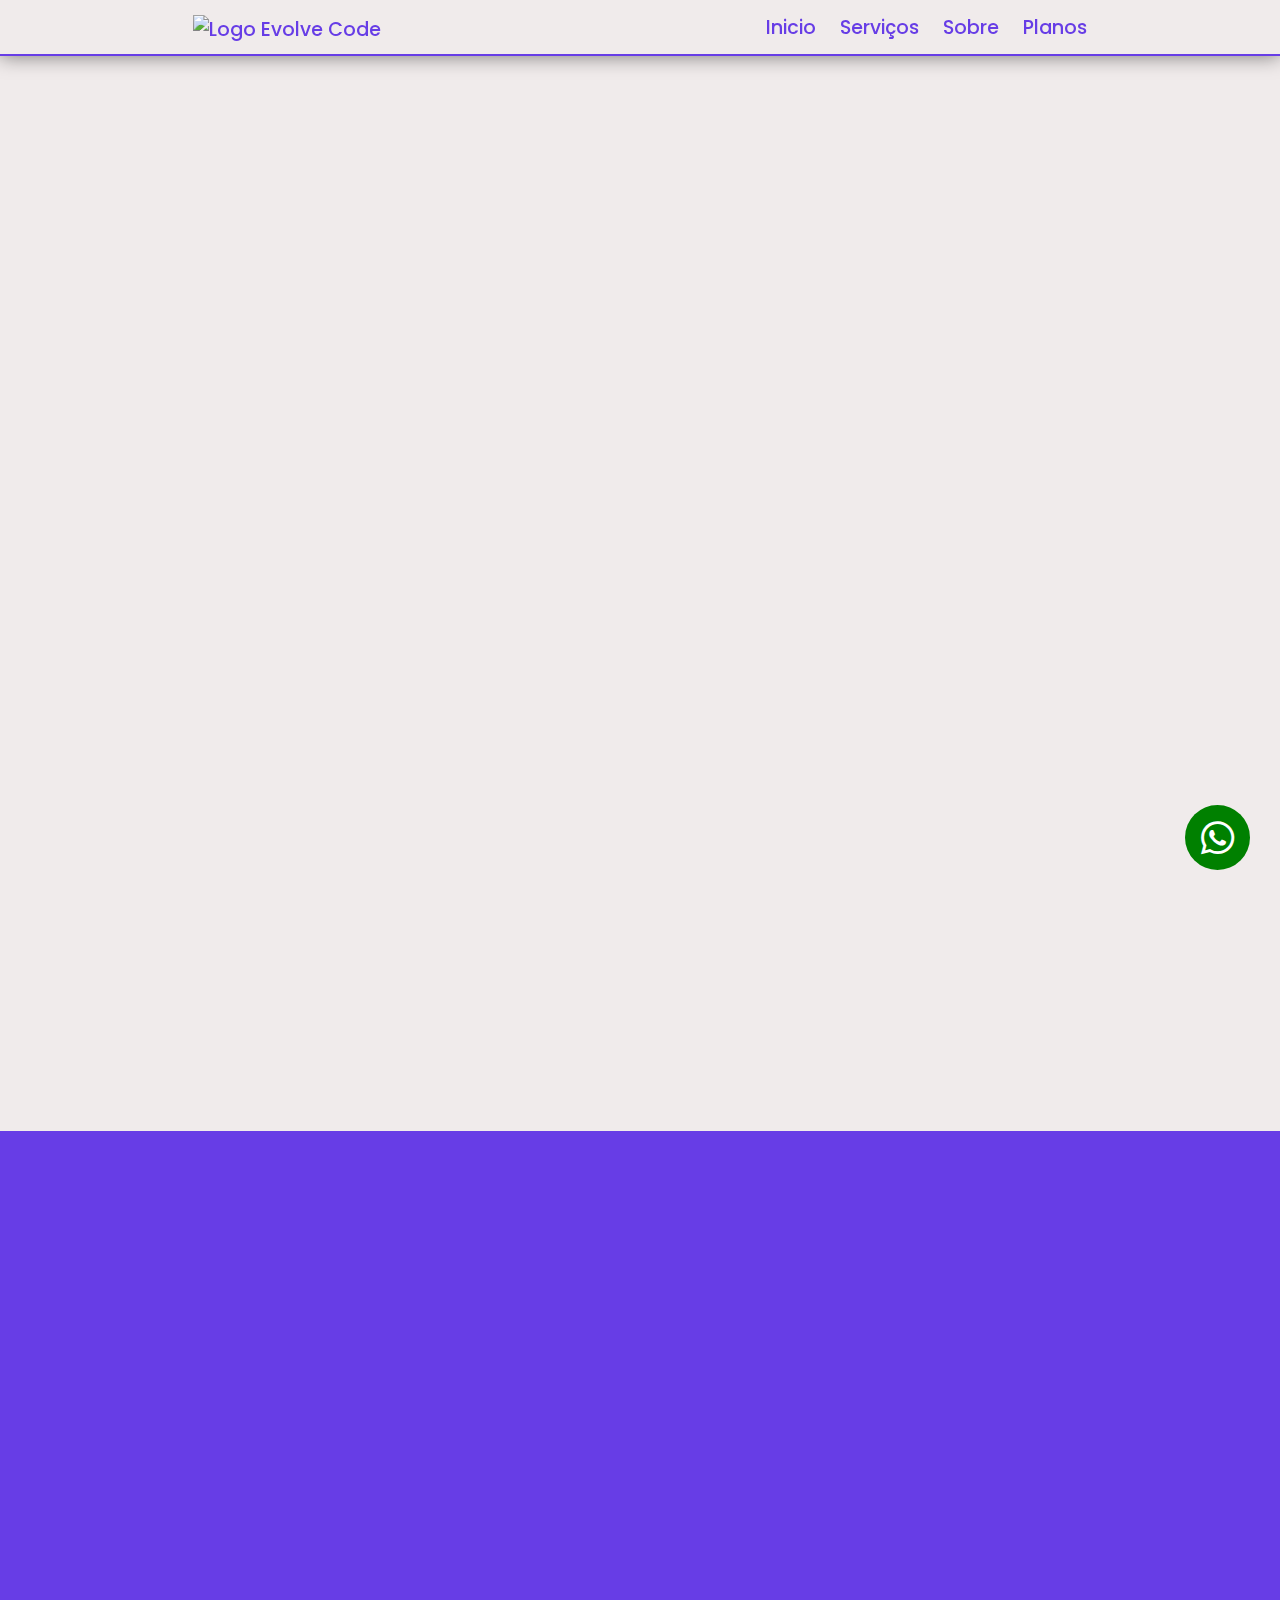
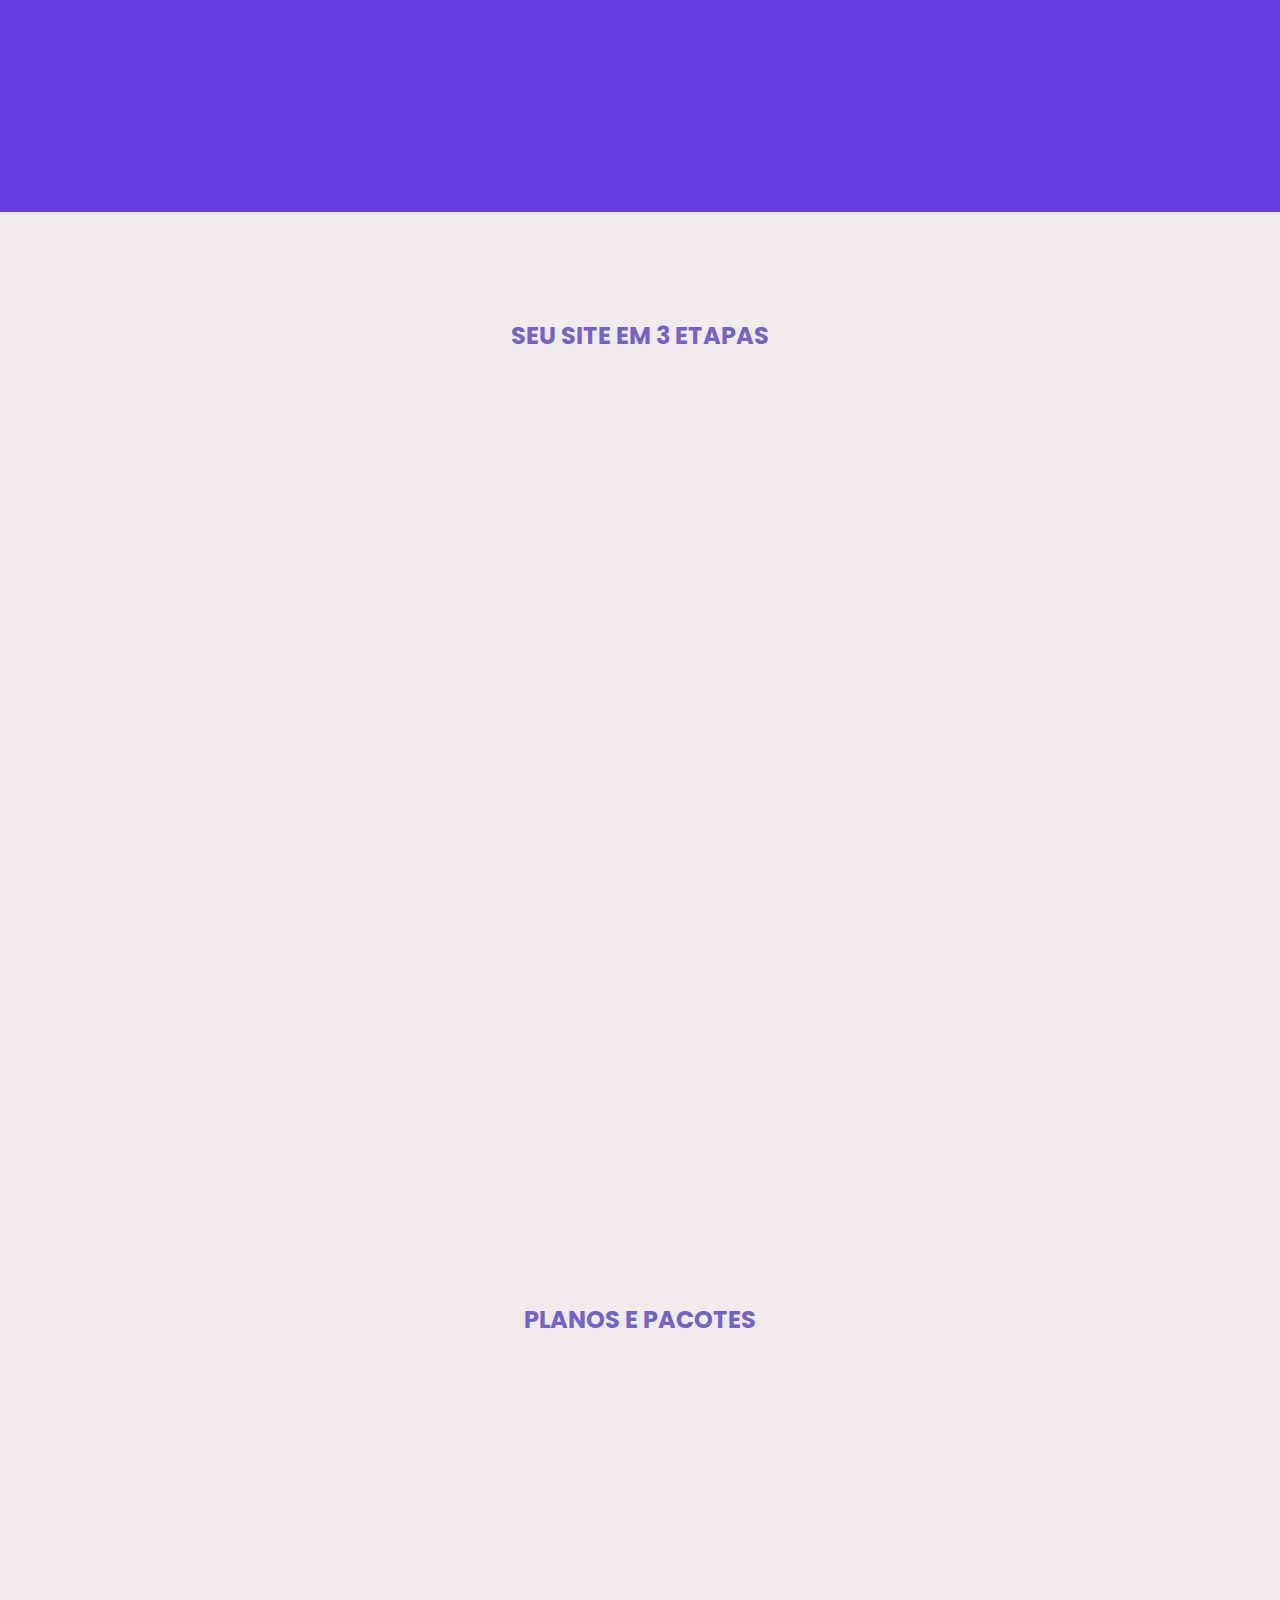
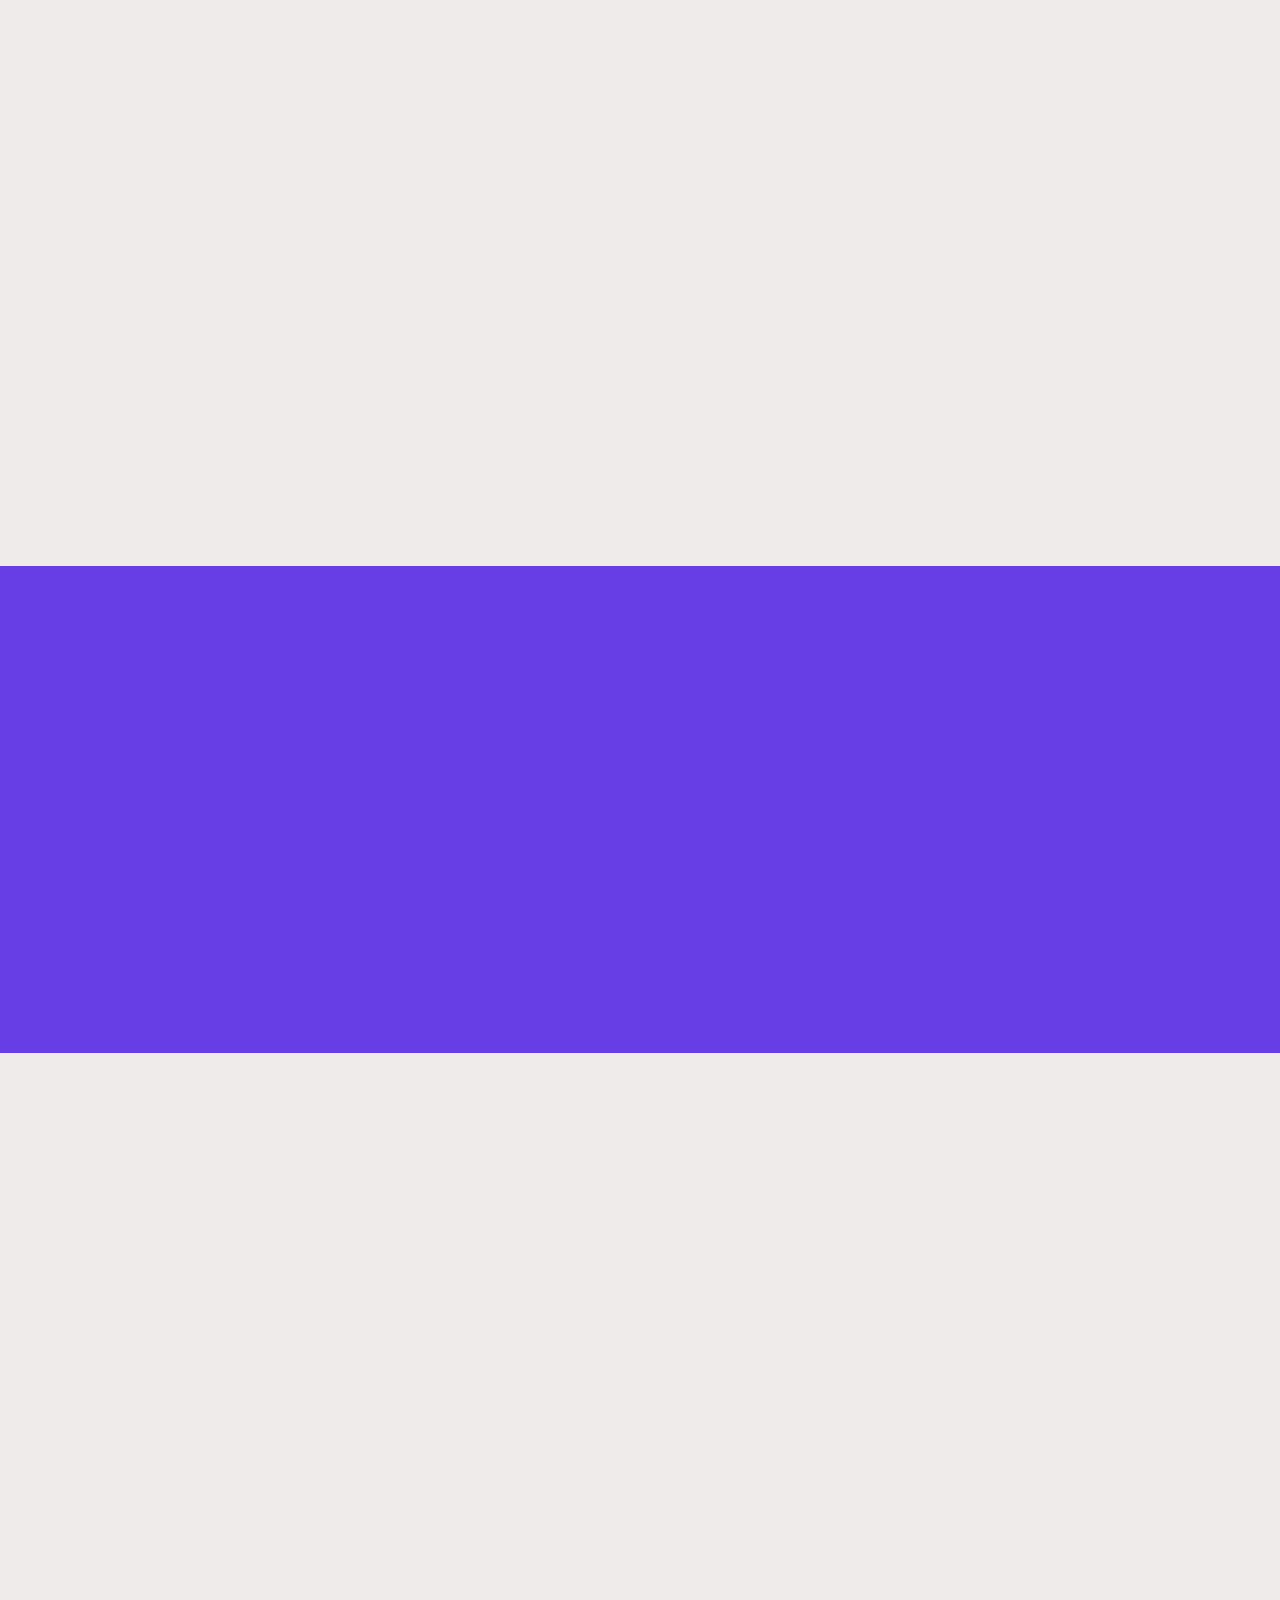
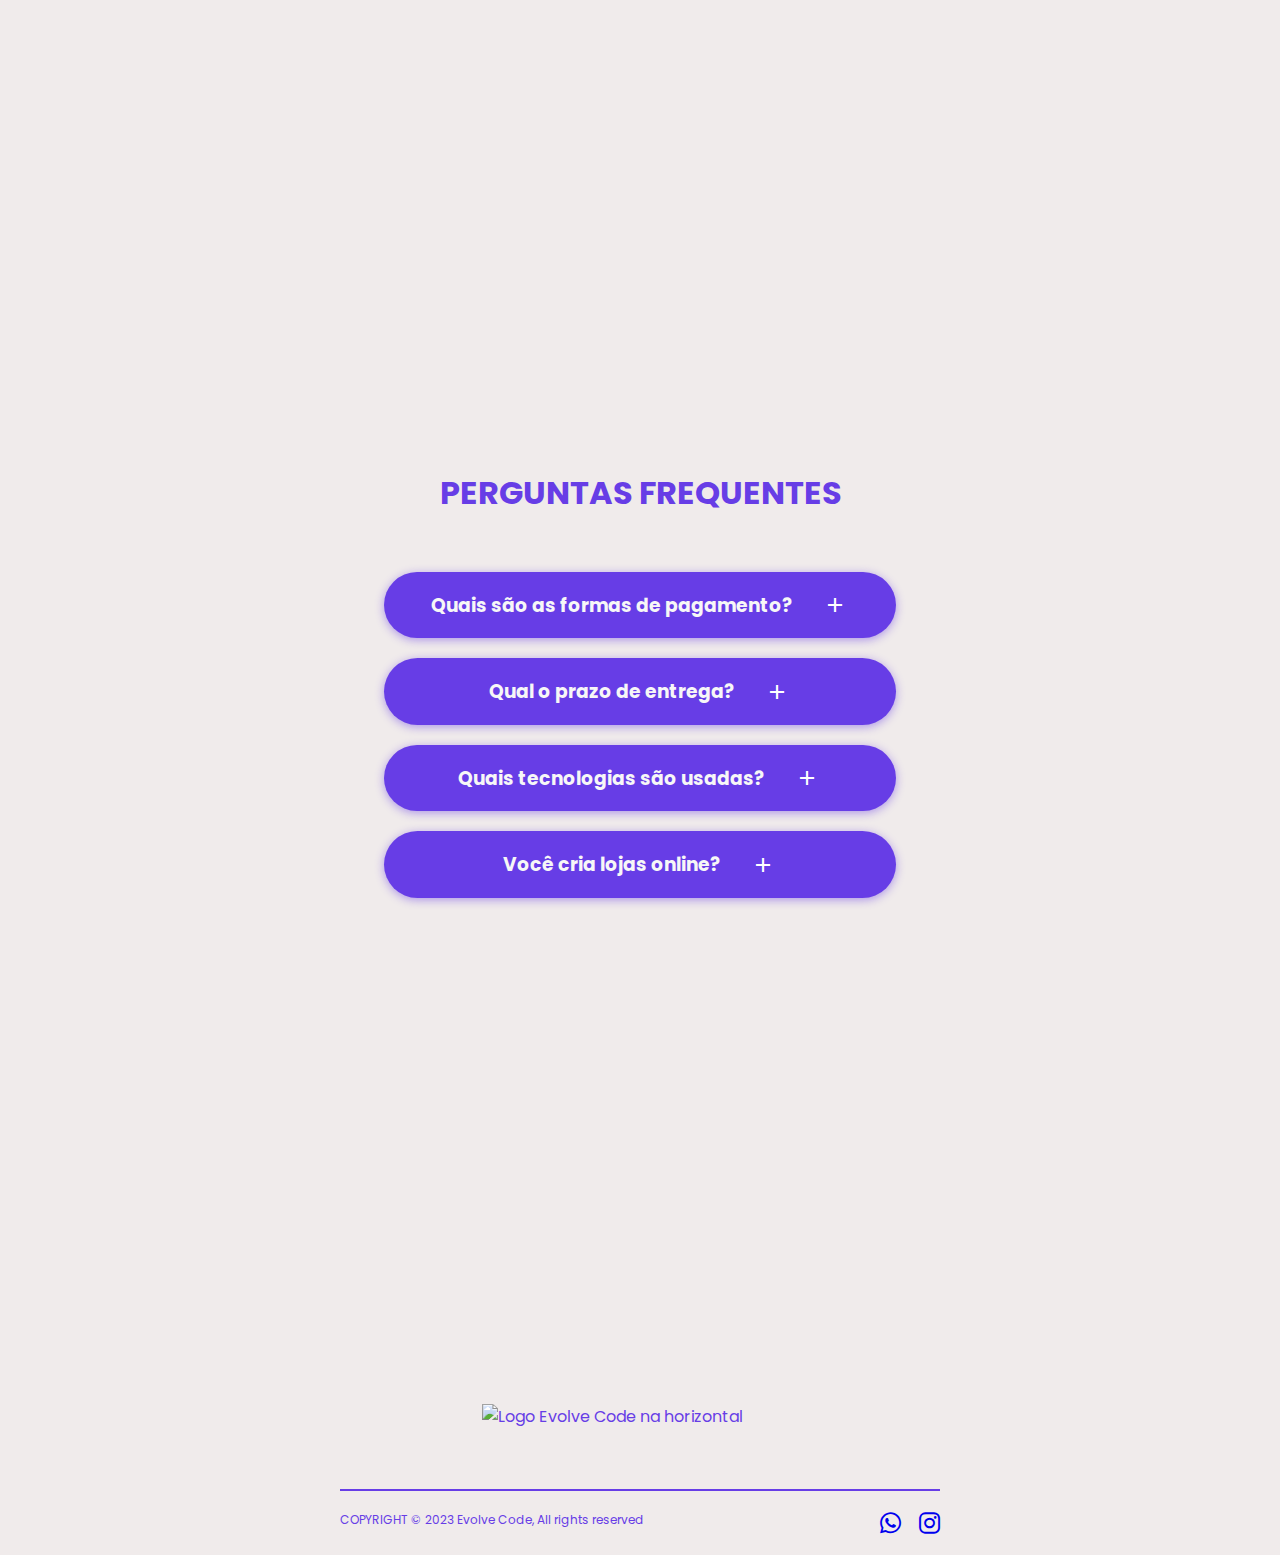
==== index.html @ 790c52fd "." ====
<!DOCTYPE html>
<html lang="pt-br">
  <head>
    <meta charset="UTF-8" />
    <meta http-equiv="X-UA-Compatible" content="IE=edge" />
    <meta name="viewport" content="width=device-width, initial-scale=1.0" />
    <title>Evolve Code - Desenvolvimento de sites</title>
    <link rel="stylesheet" href="styles.css" />
    <link rel="stylesheet" href="https://fonts.googleapis.com/css2?family=Material+Symbols+Outlined:opsz,wght,FILL,GRAD@20..48,100..700,0..1,-50..200" />
    <link rel="icon" type="image/png" sizes="32x32" href="/favicon-32x32.png">
    <link rel="icon" type="image/png" sizes="16x16" href="/favicon-16x16.png">
    
    <link
      rel="stylesheet"
      href="https://cdnjs.cloudflare.com/ajax/libs/font-awesome/6.4.0/css/all.min.css"
      crossorigin="anonymous"
      referrerpolicy="no-referrer"
    />
    <link
      href="https://fonts.googleapis.com/css2?family=Poppins:wght@400;500;600&display=swap"
      rel="stylesheet"
    />
    
        <!-- Google tag (gtag.js) -->
    <script async src="https://www.googletagmanager.com/gtag/js?id=G-HTNGMNH5XL">
    </script>
    <script>
      window.dataLayer = window.dataLayer || [];
      function gtag(){dataLayer.push(arguments);}
      gtag('js', new Date());

      gtag('config', 'G-HTNGMNH5XL');
    </script>
  </head>
  <body>

   <header>
        <nav>
            <a href=""><img src="imagens/logohorizontal.png" alt="Logo Evolve Code"></a>
            <div>
              <a href="#container-slogan">Inicio</a>
              <a href="#services">Serviços</a>
              <a href="#steps">Sobre</a>
              <a href="#prices">Planos </a>
            </div>
        </nav>
   </header>

   <main>

        <section id="container-slogan">
          
          <div class="div-slogan" id="div-slogan1" data-anime="left">

            <h1 data-anime="left" id="h1-slogan"><strong>AUMENTE SUA PRESENÇA ONLINE</strong> 
            <br> E CONQUISTE MAIS <strong>CLIENTES</strong> COM UMA <strong>LANDING PAGE</strong> IMPACTANTE E       <strong>RESPONSIVA</strong>, PRONTA PARA IMPRESSIONAR E <strong>CONVERTER</strong>.</h1>
            
            <a href="https://api.whatsapp.com/send?phone=5511940558622&text=Ol%C3%A1,%20preciso%20de%20uma%20landing%20page!" target="_blank" id="button-convert">Quero uma Landing Page!</a>
          </div>

          <div data-anime="right" class="div-slogan">
            <img id="img-slogan" src="imagens/world.png" alt="Ilustração de um globo conectado">
            <a class="cert" href="https://storyset.com/online">Online illustrations by Storyset</a>
          </div>

        </section>

        <p id="point-services"></p>
        <section id="services">
          <div class="wave">
          </div>
          <h1 class="titles" data-anime="left">NOSSOS SERVIÇOS</h1>
          
          <div id="container-services">

            <div class="div-services" data-anime="left">
               
                <div>
                  <img src="imagens/icon-landing-blue.png" alt="Icone de Landing page">
                </div>
                <div>
                  <h3>Landing Page</h3>
                </div>
                  <p>
                    Uma landing page  é um site projetado para direcionar  os visitantes para uma ação específica, como uma compra ou preenchimento de formulário, com o objetivo de aumentar as taxas de conversão .
                  </p>

                <div>

                </div>
            </div>
          
            <div class="div-services" data-anime="bottom">
                
                <div>
                  <img src="imagens/icon-hot-blue.png" alt="Icone de Landing page">
                </div>
                
                <div>
                  <H3>Hot Pages</H3>
                </div>
                  <p>Um hot page é um site temporário  criado para lidar com uma situação específica , fornecendo informações atualizadas e relevantes sobre um evento, produto ou campanha em particular .</p>

                <div>

                </div>

            </div>
           
            <div class="div-services" data-anime="right">
              
                <div>
                  <img src="imagens/icon-inst-blue.png" alt="Icone de Landing page">
                </div>
                
                <div>
                  <H3>Sites institucionais</H3>
                </div>
           
                <div>
                  <p>
                    Um site institucional é um tipo de site que apresenta informações sobre uma empresa, organização ou instituição, incluindo sua história, missão, serviços/produtos oferecidos e informações de contato.
                  </p>
                </div>

            </div>

          </div>
        </section>

        <section id="steps">

            <h1 class="titles" data-anime="left"></h1>

            <div id="container-steps">
                
                <h1 class="titles" style="color: #7363C7;">SEU SITE EM 3 ETAPAS</h1>

                <div class="div-steps">
                    
                      <img class="img-steps"  data-anime="bottom" src="imagens/project.png" alt="ilustração de projeto">
                      <p data-anime="right" class="text-steps" >Para criar um site ideal para você, precisaremos conversar com você para combinarmos o que é necessário no projeto. Você nos enviará o material que considera relevante para o seu site, como, por exemplo: imagens, valores, endereços e outras informações.</p>
                    
                </div>

                <div class="div-steps steps-reverse">
                    <p data-anime="left" class="text-steps">Após recebermos todas as informações, iniciaremos a elaboração do projeto e os primeiros passos. Ao longo do projeto, enviaremos atualizações para que você possa acompanhar e dar a sua opinião sobre o conteúdo do site.
                    </p>
                    <img class="img-steps" data-anime="bottom"  src="imagens/work.png" alt="ilustração de trabalho">
                </div>
                
                <div class="div-steps">
                  <img class="img-steps" data-anime="bottom" src="imagens/finishi.png" alt="ilustração de trabalho finalizado">
                  <p data-anime="right" class="text-steps" >O projeto está finalizado e agora, basta hospedar o seu site. Você tem total liberdade para escolher como será. Nós oferecemos planos de hospedagem e, se preferir, auxiliamos você a contratar uma hospedagem externa. Seja qual for a sua escolha, forneceremos suporte a atualizações grátis em todo o seu site por 1 mês.</p>
                </div>

            </div>
        </section>

        <section id="prices">

            <h1 id="title-prices" class="titles" style="color: #7363C7;">PLANOS E PACOTES</h1>

            <div id="container-prices">

                <div class="div-prices" data-anime="bottom">
                  <img src="imagens/icon-landing-blue.png" alt="icone de landing page">
                  <h3>LANDING PAGE</h3>
                  
                  <div class="prices-p">
                    <p style="text-align: center; margin-bottom: 20px;" >Incluso:</p>
                    <p class="p-text"><span class="material-symbols-outlined">done</span>Assessoria para registro de domínio</p>
                    <p class="p-text"><span class="material-symbols-outlined">done</span>Assessoria para contratação de hospedagem</p>
                    <p class="p-text"><span class="material-symbols-outlined">done</span>Responsivo (desktop, tablet e smarphone)</p>
                    <p class="p-text"><span class="material-symbols-outlined">done</span>Writing (Textos para converter clientes)</p>
                    <p class="p-text"><span class="material-symbols-outlined">done</span>Indexação no Google</p>
                    <p class="p-text"><span class="material-symbols-outlined">done</span>Design Exclusivo</p>
                    <p class="p-text"><span class="material-symbols-outlined">done</span>Mobile First</p>
                    <p class="p-text"><span class="material-symbols-outlined">done</span>Seo</p>
                    <p class="p-text"><span class="material-symbols-outlined">done</span>1 Página</p>  
                    
                  </div>
                  <a href="https://api.whatsapp.com/send?phone=5511940558622&text=Ol%C3%A1,%20preciso%20de%20uma%20Landing%20Page!"  target="_blank" class="button-prices">R$ 499,99</a>

                </div>

                <div class="div-prices" data-anime="bottom" >
                  <img src="imagens/icon-hot-blue.png" alt="icone de hot pagee">
                  <h3>HOT PAGE</h3>
                  
                  <div class="prices-p">
                    <p style="text-align: center; margin-bottom: 20px;">Incluso:</p>
                    <p class="p-text"><span class="material-symbols-outlined">done</span>Assessoria para registro de domínio</p>                                       
                    <p class="p-text"><span class="material-symbols-outlined">done</span>Indexação no Google</p>
                    <p class="p-text"><span class="material-symbols-outlined">done</span>Design Exclusivo</p>
                    <p class="p-text"><span class="material-symbols-outlined">done</span>Assessoria para contratação de hospedagem </p>
                    <p class="p-text"><span class="material-symbols-outlined">done</span>Mobile First</p>
                    <p class="p-text"><span class="material-symbols-outlined">done</span>Responsivo (desktop, tablet e smarphone)</p>
                    <p class="p-text"><span class="material-symbols-outlined">done</span>Seo</p>
                    <p class="p-text"><span class="material-symbols-outlined">done</span>Writing (Textos para converter clientes)</p>
                    <p class="p-text"><span class="material-symbols-outlined">done</span>1 Página</p>  
                  </div>
                  
                  <a href="https://api.whatsapp.com/send?phone=5511940558622&text=Ol%C3%A1,%20preciso%20de%20uma%20Hot%20Page!"  target="_blank" class="button-prices">R$ 399,99</a>

                </div>
                
                <div class="div-prices" data-anime="bottom">
                  <img src="imagens/icon-inst-blue.png" alt="icone de site institucional">
                  <h3>SITE INSTITUCIONAL</h3>
                  
                  <div class="prices-p">
                    <p style="text-align: center; margin-bottom: 20px;">Incluso:</p>
                    <p class="p-text"><span class="material-symbols-outlined">done</span>Assessoria para registro de domínio</p>
                    <p class="p-text"><span class="material-symbols-outlined">done</span>Assessoria para contratação de hospedagem</p>
                    <p class="p-text"><span class="material-symbols-outlined">done</span>Responsivo (desktop, tablet e smarphone)</p>
                    <p class="p-text"><span class="material-symbols-outlined">done</span>Writing (Textos para converter clientes)</p>
                    <p class="p-text"><span class="material-symbols-outlined">done</span>Indexação no Google</p>
                    <p class="p-text"><span class="material-symbols-outlined">done</span>Design Exclusivo</p>
                    <p class="p-text"><span class="material-symbols-outlined">done</span>Mobile First</p>
                    <p class="p-text"><span class="material-symbols-outlined">done</span>Seo</p>
                    <p class="p-text"><span class="material-symbols-outlined">done</span>5 Páginas</p>                                        
                  </div>
                  <a href="https://api.whatsapp.com/send?phone=5511940558622&text=Ol%C3%A1,%20preciso%20de%20um%20Site%20Institucional!"  target="_blank" class="button-prices">R$ 999,99</a>
                </div>
                
            </div>
        </section>
      
      <section id="seven">

        <h1 class="title-seven" data-anime="bottom">SEU SITE PRONTO EM <strong>APENAS 7 DIAS</strong></h1>

        <div id="container-seven">
          <div class="div-seven" data-anime="bottom">
            <img class="img-seven" src="imagens/briefing.png" alt="ilustração briefing">
            <p class="p-seven">A nossa equipa de profissionais capacitada em marketing, design e programação estará alinhada às suas necessidades, e  <strong>a primeira versão será entregue em até 7 dias úteis.</strong></p>
          </div>

          <div class="div-seven" data-anime="bottom">
            <img class="img-seven" src="imagens/aperto.png" alt="ilustração de aperto de mão">
            <p class="p-seven">Suas ideias sempre serão bem-vindas. Durante todo o processo, ofereceremos orientações e, em conjunto, <strong>ajustaremos seu site até que ele esteja 100% adequado, independentemente da quantidade de revisões realizadas.</strong></p>
          </div>

          <div class="div-seven" data-anime="bottom">
            <img class="img-seven" src="imagens/sup.png" alt="ilustração de suporte">
            <p class="p-seven">Nós compreendemos a relevância de fornecer suporte constante, portanto, depois que seu site estiver online, <strong>pode contar com a nossa equipa de especialistas para ajudá-lo a atingir os seus objetivos.</strong></p>
          </div>
        </div>
      </section>

      <section id="host">

          <h1 data-anime="bottom" class="titles-price" style="color: #7363C7; margin-top: 20vh; margin-bottom: 8vh;" >HOSPEDE SEU SITE</h1>
   
          <div id="container-host">


                <div class="div-host" data-anime="bottom">
                <h2>PLANO MENSAL</h2>
                <div class="divprice-host">
                <div class="div-eco">
                <p class="p-eco">R$50,00</p> <h3 class="h3-eco">Economize 40%</h3>
                </div>
                <a class="price-host" >R$ 30,00</a>
                </div>

                <a class="a-host" href="https://api.whatsapp.com/send?phone=5511940558622&text=Ol%C3%A1,%20quero%20contratar%20um%20plano%20de%20hospedagem%20mensal!"  target="_blank">Contrate</a>

                <div class="host-text"> 
                <p class="p-text"> <span class="material-symbols-outlined">done</span> 10 GB de armazenamento SSD</p>
                <p class="p-text"><span class="material-symbols-outlined">done</span> Largura de banda ilimitada</p>
                <p class="p-text"><span class="material-symbols-outlined">done</span> Certificado SSL</p>
                <p class="p-text"><span class="material-symbols-outlined">done</span> Suporte 24h</p>
                <p class="p-text"><span class="material-symbols-outlined">close</span> Dominínio Grátis</p>
                </div>
              </div>

              <div class="div-host" data-anime="bottom">
                <h2>PLANO SEMESTRAL</h2>
                <div class="divprice-host">
                  <div class="div-eco">
                  <p class="p-eco">R$300,00</p> <h3 class="h3-eco">Economize 55%</h3>
                  </div>
                  <a class="price-host" href="">R$ 135,00</a> 
                </div>

                <a href="https://api.whatsapp.com/send?phone=5511940558622&text=Ol%C3%A1,%20quero%20contratar%20um%20plano%20de%20hospedagem%20semestral!"  target="_blank" class="a-host">Contrate</a>

                <div class="host-text">
                <p class="p-text"> <span class="material-symbols-outlined">done</span> 10 GB de armazenamento SSD</p>
                <p class="p-text"><span class="material-symbols-outlined">done</span> Largura de banda ilimitada</p>
                <p class="p-text"><span class="material-symbols-outlined">done</span> Certificado SSL</p>
                <p class="p-text"><span class="material-symbols-outlined">done</span> Suporte 24h</p>
                <p class="p-text"><span class="material-symbols-outlined">close</span> Dominínio Grátis</p>
                </div>
              </div>


              <div class="div-host" data-anime="bottom">
                <h2>PLANO ANUAL</h2>         
                <div class="divprice-host">
                  <div class="div-eco">
                  <p class="p-eco">R$600,00</p> <h3 class="h3-eco">Economize 70%</h3>
                  </div>
                  <a class="price-host" href="">R$ 180,00</a>
                </div>
                <a href="https://api.whatsapp.com/send?phone=5511940558622&text=Ol%C3%A1,%20quero%20contratar%20um%20plano%20de%20hospedagem%20anual!"  target="_blank" class="a-host">Contrate</a>

                <div class="host-text">
                  <p class="p-text"><span class="material-symbols-outlined">done</span> Largura de banda ilimitada</p>
                  <p class="p-text"><span class="material-symbols-outlined">done</span> 10 GB de armazenamento SSD</p>
                  <p class="p-text"><span class="material-symbols-outlined">done</span> Certificado SSL</p>
                  <p class="p-text"><span class="material-symbols-outlined">done</span> Suporte 24h</p>
                  <p class="p-text"><span class="material-symbols-outlined">done</span> Dominínio Grátis</p>
                </div>

              </div>
          </div>
      </section>

      <section id="faq">

        <h1>PERGUNTAS FREQUENTES</h1>

          <div id="container-faq">
            <div class="div-faq">
            <div class="text-faq">
              <h3>Quais são as formas de pagamento?</h3>
              <span class="material-symbols-outlined add">add</span>
              <span class="material-symbols-outlined " id="rem">remove</span>
            </div>
            <p  class="p-faq">Aceitamos Pix, boleto e cartão de crédito.</p>
          </div>
            
          <div class="div-faq">
            <div class="text-faq">
              <h3>Qual o prazo de entrega?</h3>
              <span class="material-symbols-outlined add">add</span>
              <span class="material-symbols-outlined" id="rem">remove</span>
            </div>
            <p class="p-faq">entregamos a primeira versão em 7 dias e só paramos<br> o desenvolvimento  quando o cliente estiver satisfeito.</p>
          </div>
          
          <div class="div-faq">
            <div class="text-faq">
            <h3>Quais tecnologias são usadas?</h3>  
            <span class="material-symbols-outlined add">add</span>
            <span class="material-symbols-outlined" id="rem">remove</span>
            </div>
            <p class="p-faq">Utilizamos Html, Css, Javascript e React.</p>
          </div>
            
          <div class="div-faq">
            <div class="text-faq">
            <h3>Você cria lojas online?</h3>
            <span class="material-symbols-outlined add">add</span>
            <span class="material-symbols-outlined" id="rem">remove</span>
            </div>
            <p class="p-faq">Não trabalhamos com e-commerce (Loja virtual).</p>
            </div>
          </div>

      </section>

      <section id="custom" data-anime="bottom">
        <h1 id="call-custom">PRECISA DE UM SITE PERSONALIZADO?</h1>
        <a href="https://api.whatsapp.com/send?phone=5511940558622&text=Ol%C3%A1,%20preciso%20de%20um%20site%20personalizado!"  target="_blank" id="a-custom">ENTRE EM CONTATO</a>
      </section>

      <section id="flying-buttons">

            <a target="_blank" >
                <div class="" id="button-wpp" >
                    <a href="https://api.whatsapp.com/send?phone=5511940558622&text=Ol%C3%A1,%20preciso%20de%20um%20site%20pro%20meu%20negócio!"  target="_blank"  class="fa-brands fa-whatsapp"></a>
                </div>
            </a>

      </section>
   </main>

    <section  id="footer">
      <footer class="top">
        <img id="logo-h" src="imagens/logohorizontal.png" alt="Logo Evolve Code na horizontal" />
        <img id="logo-v" src="imagens/logo-vertical.png" alt= "Logo Evolve Code na vertical "/>

        <div class="links">
        </div>
      </footer>
      <footer class="bottom">
        <div class="legal">
          <span> COPYRIGHT © 2023 Evolve Code, All rights reserved </span>
          
        </div>
        <div class="links">
          <a href="https://api.whatsapp.com/send?phone=5511940558622&text=Ol%C3%A1,%20preciso%20de%20um%20site%20pro%20meu%20negócio!" class="fa-brands fa-whatsapp"></a>
          <a href="https://www.instagram.com/evolvecode.oficial/" class="fa-brands fa-instagram"></a>
          
          
        </div>
      </footer>
    </section>

    <div class="cert"><a  target="_blank" href="https://icons8.com/icon/59368/balanceador-de-carga">Balanceador de carga</a> icon by <a target="_blank" href="https://icons8.com">Icons8</a></div>
  
<script src="Animate-transition.js"></script>
<script src="all.js"></script>

</body>
</html>
---- styles.css ----
@charset "UTF-8";

/*

#0D77A0 AZUL CLARO
#7363C7 LILAS
#9347DB ROXO
#4cc5c9 ciano
*/

body{
    margin: 0;
    font-family: "Euclid Circular A", "Poppins", Arial, Helvetica, sans-serif;
    color: #f7f7f7;
    background: #f0ebeb;
}

.fa-brands{
    text-decoration: none;
}

.material-symbols-outlined{
    margin-right: 3px;
    color: white;
    font-size: 0.8em;
}

.p-text{
    display: flex;
    align-items: center;
    
}

.cert{
    display: none;
}

html{
    scroll-behavior: smooth;
}
/* Animações */

[data-anime] {
    opacity: 0;
    transition: .8s;
}

[data-anime = "bottom"] {
    transform: translate3d(0px, 150px, 0px);
    transition: .5s;
}

[data-anime].animate{
    opacity: 1;
    transform: translate3d(0px, 0px, 0px);
}

[data-anime = "left"] {
    transform: translate3d(-200px, 0px, 0px);
}

[data-anime = "right"] {
    transform: translate3d(200px, 0px, 0px);
}

    





/*  Header  */

header{
    display: flex;
    justify-content: center;
    background-color: #f0ebeb;
    border-bottom: solid 2px #673de6;
    position: fixed;
    z-index: 999;
    top: 0;
    overflow-x: hidden;
    align-items: center;
    box-shadow: 0px 0px 20px rgba(0, 0, 0, 0.507);
}


nav{
    display: flex;
    justify-content: space-around;
    align-items: center;
    width: 100vw;
}

nav a{
    font-size: 1.2em;
    text-decoration: none;
    margin: 10px;
    font-weight: 500;
    color: #673de6;
}

nav a:hover{
    opacity: 0.5;
}

header nav img{
    height: 65px;
    margin-top: 5px;
}


@media (width < 750px) {
    header nav img{
        height: 66px;
        margin-right: 5px;
    }

    nav div{
        display: none;
        
    }
}

@media (width < 500px) {
    header nav img{
        height: 66px;
        margin-right: 5px;
    }

    nav div{
        display: none;
        
    }
    
    

    
}


/*  Header end  */


/*  Slogan  */

#container-slogan{
    display: flex;
    justify-content: center;
    align-items: center;
    color: #4cc5c9;
    margin-top: 20vh;
}

.div-slogan{
    padding: 40px;
    text-align: center;
    height: auto;
    text-align: left;
    
}

#div-slogan1{
    
}

#img-slogan{
    width: 500px;
    height: 500px;
}

@media (width < 1500px){
    #img-slogan{
        width: 450px;
        height: 450px;
    }

}


@media (width < 900px){
    #img-slogan{
        width: 400px;
        height: 400px;
    }
}  





.div-slogan strong{
    color: #673de6;
    font-weight: bolder;
    font-size: 1.1em;
}

#h1-slogan{
    width: 29vw;  
    text-align: left;
    margin-bottom: 5vh;
    
}

#button-convert{
    background-color: #673de6;
    color: white;
    text-decoration: none;
    padding: 15px 25px;
    border-radius: 25px;
    font-family: "Euclid Circular A", "Poppins";
    font-size: 1em;
}

#button-convert:hover{
    opacity: 0.8;

}

@media (width < 750px) {
#container-slogan{
    flex-direction: column-reverse;
    margin-top: 13vh;
}

#h1-slogan{
    width: 90vw;
    font-size: 1.1em;
}

.div-slogan{
    padding: 8px;
}

#img-slogan{
    width: 450px;
    height: 450px;
}


}

@media (width < 500px){
    #img-slogan{
        width: 350px;
        height: 350px;
    }
}

@media (width < 350px){
    #img-slogan{
        width: 300px;
        height: 300px;
    }
}



@media (width < 300px){
    #img-slogan{
        width: 250px;
        height: 250px;
    }
}

@media (width < 200px){
    #img-slogan{
        width: 150px;
        height: 150px;
    }
}




@media (min-width:750px) and (max-width: 999px){

#h1-slogan{
    width: 40vw;
    font-size: 1.3em;
}

#img-slogan{
    width: 40vw;
}

#container-slogan{
    
    margin-top: 20vh;
}




}


/*  Slogan end */

/*  Services   */



#services{
    display: flex;
    justify-content: center;
    flex-direction: column;
    align-items: center;
    margin-top: 30vh;
    background-color: #673de6;
    padding: 80px;
    overflow: hidden;
    text-align: left;
}

#container-services{
    display: flex;
    justify-content: center;
    
    
}

.div-services{
    width: 20vw;
    display: flex;
    flex-direction: column;
    align-items: center;
    text-align: center;
    margin: 40px;
    margin-top: 10vh;
 
}

.titles{
    color: white;
    font-family: "Euclid Circular A", "Poppins";
    font-size: 1.5em;
}


.div-services strong{
    font-size: 1.1em;
}

@media (width < 750px) {

.titles{
    font-size: 1.2em;
}

#container-services{
    flex-direction: column-reverse;
    margin-top: 5vh;
}

.div-services{
    width: 80vw;
}

}

@media (min-width:750px) and (max-width: 999px){
    
.div-services p{
    font-size: 0.8em;
}

.div-services{
    width: 24vw;
}
}
/*  Services end   */


/*  Steps   */

#steps{
    display: flex;
    justify-content: center;
    align-items: center;
    overflow: hidden;
}

#container-steps{
    display: flex;
    justify-content: center;
    align-items: center;
    flex-direction: column;
    padding-top: 10vh;
}


.div-steps{
    display: flex;
    align-items: center;
   

}

.text-steps{
    width: 30vw;
    color: #673de6;
    font-weight: lighter;
    font-size: 1.2em;
    text-align: left;
}

@media (width < 750px){

.div-steps{
    flex-direction: column;
    padding: 20px;
}

.text-steps{
    width: 80vw;
    font-size: 1em;
    text-align: left;
}

.steps-reverse{
    flex-direction: column-reverse;
}

.div-steps img{
    width: 90vw;
}
}

@media (min-width:750px) and (max-width: 999px){

.div-steps img{
    width: 50vw;
} 

.text-steps{
    width: 40vw;
    font-size: 1em;
    text-align: left;
}


}


/*  Steps end   */

/*  Price   */

#prices{
    margin-top: 20vh;
    text-align: center;
}

#container-prices{
    display: flex;
    align-items: center;
    justify-content: center;
    text-align: center;
    margin-top: 10vh;
    
}

.div-prices{
    background-color: #673de6;
    padding: 40px;
    margin: 20px;
    border-radius: 30px;
    transition:  0.5s;
    box-shadow: 0px 2px 20px rgba(0, 0, 0, 0.495);
   
}

.div-prices h3{
    margin-bottom: 30px;
}

.div-prices p{
    font-size: 0.8em;
    text-align: left;
    margin-top: 5px;
    margin-bottom: 5px;
    transition-delay: 0.2s;
}

.prices-p{
    margin-bottom:  50px;
    
}

.button-prices{
    background-color: #4cc5c9;
    color: white;
    padding: 10px 15px;
    border-radius: 20px;
    text-decoration: none;
    font-weight: 500;
    
}

.div-prices:hover{
    margin: 15px;
    background-color: #673de6;
    padding: 45px;
    
}

.div-prices:hover{
    .button-prices{
        padding: 12px 17px;
        border-radius: 25px;
    }
    
}

@media (width < 750px) {
#container-prices{
    flex-direction: column;
}
}

@media (min-width:750px) and (max-width: 999px){

.div-prices{
  font-size: 1em;
    
}

}

/*  Price end   */

/*  Seven   */

#seven{
    background-color: #673de6;
    display: flex;
    flex-direction: column;
    justify-content: center;
    align-items: center;
    padding: 20px;
    margin-top: 15vh;
    
}

#seven strong{
    color: #4cc5c9;
}

#container-seven{
    display: flex;
    justify-content: center;
    align-items: center;
}

.div-seven{
    flex-direction: column;
    align-items: center;
    width: 20vw;
    margin: 30px;
    min-height: 60px;
    display: flex;
}

.img-seven{

}

.p-seven{
    min-height: 150px;
    text-align: center;
    margin-top: 30px;
}

@media (width < 999px){
#container-seven{
    flex-direction: column;
}

.div-seven{
    width: 55vw;
}
}
@media (width < 900px){


.div-seven{
    width: 80vw;
}


}

@media (width < 600px){
.title-seven{
    font-size: 1.2em;
}

}

@media (width < 400px){
.title-seven{
    font-size: 1em;
}
}


/*  Seven end   */

/*  host   */

#host{
    display: flex;
    flex-direction: column;
    align-items: center;
    justify-content: center;
}

#container-host{
    display: flex;
    align-items: center;
    justify-content: center;
}

.div-host{
    background-color: #673de6;
    margin: 30px;
    padding: 40px;
    text-align: center;
    border-radius: 30px;
    box-shadow: 0px 2px 20px rgba(0, 0, 0, 0.495);
    transition: 0.5s;
    min-height: 380px;
}



.div-host p{
    font-size: 0.8em;
    text-align: left;
    margin-top: 5px;
    margin-bottom: 5px;
}

.div-host h2{
    font-size: 1.17em;
}

.div-eco{
    display: flex;
    align-items: center;
    justify-content: center;
    flex-direction: column;
}

.div-eco p{
    text-decoration: line-through;
    padding: 3px;
    font-weight: 500;
}

.div-eco h3{
    color: #4cc5c9;
    background-color: #4cc5c925;
    border-radius: 20px;
    padding: 3px;
    font-size: 1em;
    margin-top: 0;
    padding-left: 6px;
    padding-right: 6px;
}

.price-host{
    color: white;
    text-decoration: none;
    font-size: 1.4em;
    font-weight: 500;
    margin-bottom: 10px;
}

.host-text{
    margin-top: 35px;
    border-top: solid 1px #C5C6CB;
    padding-top: 15px;
}

.div-host:hover{
    margin: 25px;
    padding: 45px;
    
}

.p{
    color: #673de6;
}

.divprice-host{
    margin-bottom: 40px;
}

.a-host{
    color: white;
    text-decoration: none;
    background-color: #4cc5c9c5;
    padding: 8px 16px;
    border-radius: 25px;
    transition: 0.5s;
}

.a-host:hover{
    padding: 10px 18px;
    opacity: 0.9;
}



@media (width < 900px) {

.div-host h2{
    font-size: 1em;
}

.div-host{
    margin: 20px;
}
.div-host:hover{
    margin: 15px;

}

}

@media (width < 750px){
#container-host{
    flex-direction: column;
}

}


/*   host end   */

/*  faq */

#faq{
    margin-top: 15vh;
    margin-bottom: 25vh;

}

#container-faq{
    display: flex;
    flex-direction: column;
    align-items: center;
    justify-content: center;
}

#faq h1{
    text-align: center;
    color: #673de6;
    margin-bottom: 5vh;
}

.div-faq{
    background-color: #673de6;
    width: 40vw;
    display: flex;
    flex-direction: column;
    align-items: center;
    justify-content: center;
    margin: 10px;
    border-radius: 50px;
    box-shadow: 0px 2px 10px #673de67e;
}

#rem{
    display: none;
}

.div-faq span{
    margin-left: 30px;
}

.text-faq{
    display: flex;
    align-items: center;
    justify-content: center;
}

.div-faq:hover .p-faq{
    display: block;
    
}

.div-faq:hover .add{
    display: none;
}

.div-faq:hover #rem{
    display: inline-block;
}

.p-faq{
    transform: 0.5s;
    transition: .4s;
}


.div-faq p{
    display: none;
}

/*  faq end */

/*  Custom  */

#custom{
    display: flex;
    background-color: #673de6;
    align-items: center;
    justify-content: center;
    margin-top: 100px;
}

#call-custom{
    padding: 40px;
    margin-right: 50px;
}

#a-custom{
    background-color: #4cc5c9;
    color: white;
    text-decoration: none;
    padding: 10px 20px;
    border-radius: 20px;
    margin-left: 50px;
    font-weight: 500;
    transition: 0.5s;
}

#a-custom:hover{
    padding: 12px 22px;
    margin-left: 46px;
    opacity: 0.8;
}
@media (width < 900px){

#custom{
    flex-direction: column;
}

#call-custom{
    margin-right: 0;
    padding-bottom: 10px;
    text-align: center;
}

#a-custom{
    margin-left: 0;
    margin-bottom: 50px;
}
}

@media (width < 550px){

#call-custom{
    margin-right: 0;
    font-size: 1.2em;
    padding-bottom: 10px;
}

#a-custom{
    margin-left: 0;
    margin-bottom: 50px;
    text-align: center;
}
}

@media (width < 400px){
#call-custom{
    padding: 0;
    margin-top: 50px;
    text-align: center;
}

}

/*  Custom end  */

/*  Flying buttons  */

#cookies{
    background-color: white;
    padding: 8px;
    width: 25px;
    height: 25px;
    display: flex;
    justify-content: center;
    border-radius: 24px;
    position: fixed;
    bottom: 26px;
    left: 26px;
    box-shadow: 0px 2px 50px rgba(255, 255, 255, 0.219);
}

#cookies:hover{
    padding: 10px;
    left: 24px;
    bottom: 24px;
    opacity: 0.7;

}

#button-wpp{
    padding: 15px;
    background-color: green;
    display: flex;
    justify-content: center;
    align-items: center;
    width: 35px;
    height: 35px;
    border-radius: 40px;
    position: fixed;
    right: 30px;
    bottom: 30px;
    cursor: pointer;
    color: white;
}

#button-wpp > a{
     font-size: 38px;
}

#button-wpp:hover{
    padding: 13px;
    right: 32px;
    bottom: 32px;
    opacity: 0.5;

}

#button-wpp .fa-whatsapp{
    color: white;
}

@media (width < 621px) {

#button-wpp{    
    padding: 11px;
    width: 31px;
    height: 31px;
    right: 26px;
    bottom: 26px;
    color: white;
}

#button-wpp > a{
    font-size: 31px; 
}

#button-wpp:hover{
    padding: 9px;
    right: 28px;
    bottom: 28px;
}

}


/*  Flying buttons end    */


/* Footer responsive */

#logo-v{
    display: none;
}
#footer{
    width: 100%;
    background-color: #f0ebeb;
    margin-top: 10vh;
}

footer {
    display: flex;
    align-items: flex-start;
    margin: 0 30px;
}

#logo-h{
    height: 65px;
}

@media (width < 621px) {


footer {
    flex-direction: column;
}

footer.bottom {
    gap: 16px;
    flex-direction: column-reverse;
    align-items: center;
}
}

footer > img {
    margin-top: 10px;
    margin-right: 10px


}

@media (width >= 620px) {

footer {
    margin: 0 auto;
    max-width: 600px;
    padding: 0;
}
}

footer {
    color: #673de6;
}

footer.top {
    border-bottom: 2px solid #673de6;
    padding-bottom: 20px;
    justify-content: center;
    align-items: center;

}

footer.bottom {
    padding: 20px 0;
    justify-content: space-between;
}

footer.top .links {
    display: grid;
    grid-template-columns: repeat(2, 1fr);
    gap: 30px;
}

.links > div {
    display: grid;
    gap: 10px;
    margin-bottom: 30px;
}

footer h2 {
    margin: 0;
    font-size: 16px;
    font-weight: 600;
    color: #a2b5cd;
}

.legal {
    font-size: 12px;
}

.legal > a {
    margin: 0 4px;
}

.legal > span {
    margin-right: 10px;
}

footer.bottom .links {
    display: flex;
    gap: 18px;
}

footer.bottom .links > a {
    font-size: 24px;
}

@media (width > 420px) { /* margin for logo */

footer > img {
    margin-top: 10px;
    margin-right: 25px
}

}

@media (width < 420px) {

#logo-v{
    display: block;
    margin-left: 3px;
    height: 140px;
}

#logo-h{
    display: none;
}    

footer {
    text-align: center;
    align-items: center;
}

footer.top .links {
    grid-template-columns: 1fr;
}

footer.bottom {
    align-items: center;
}

.legal > span {
    display: block;
    margin-right: 0;
    margin-bottom: 2px;
}
}

/* Footer responsive end */
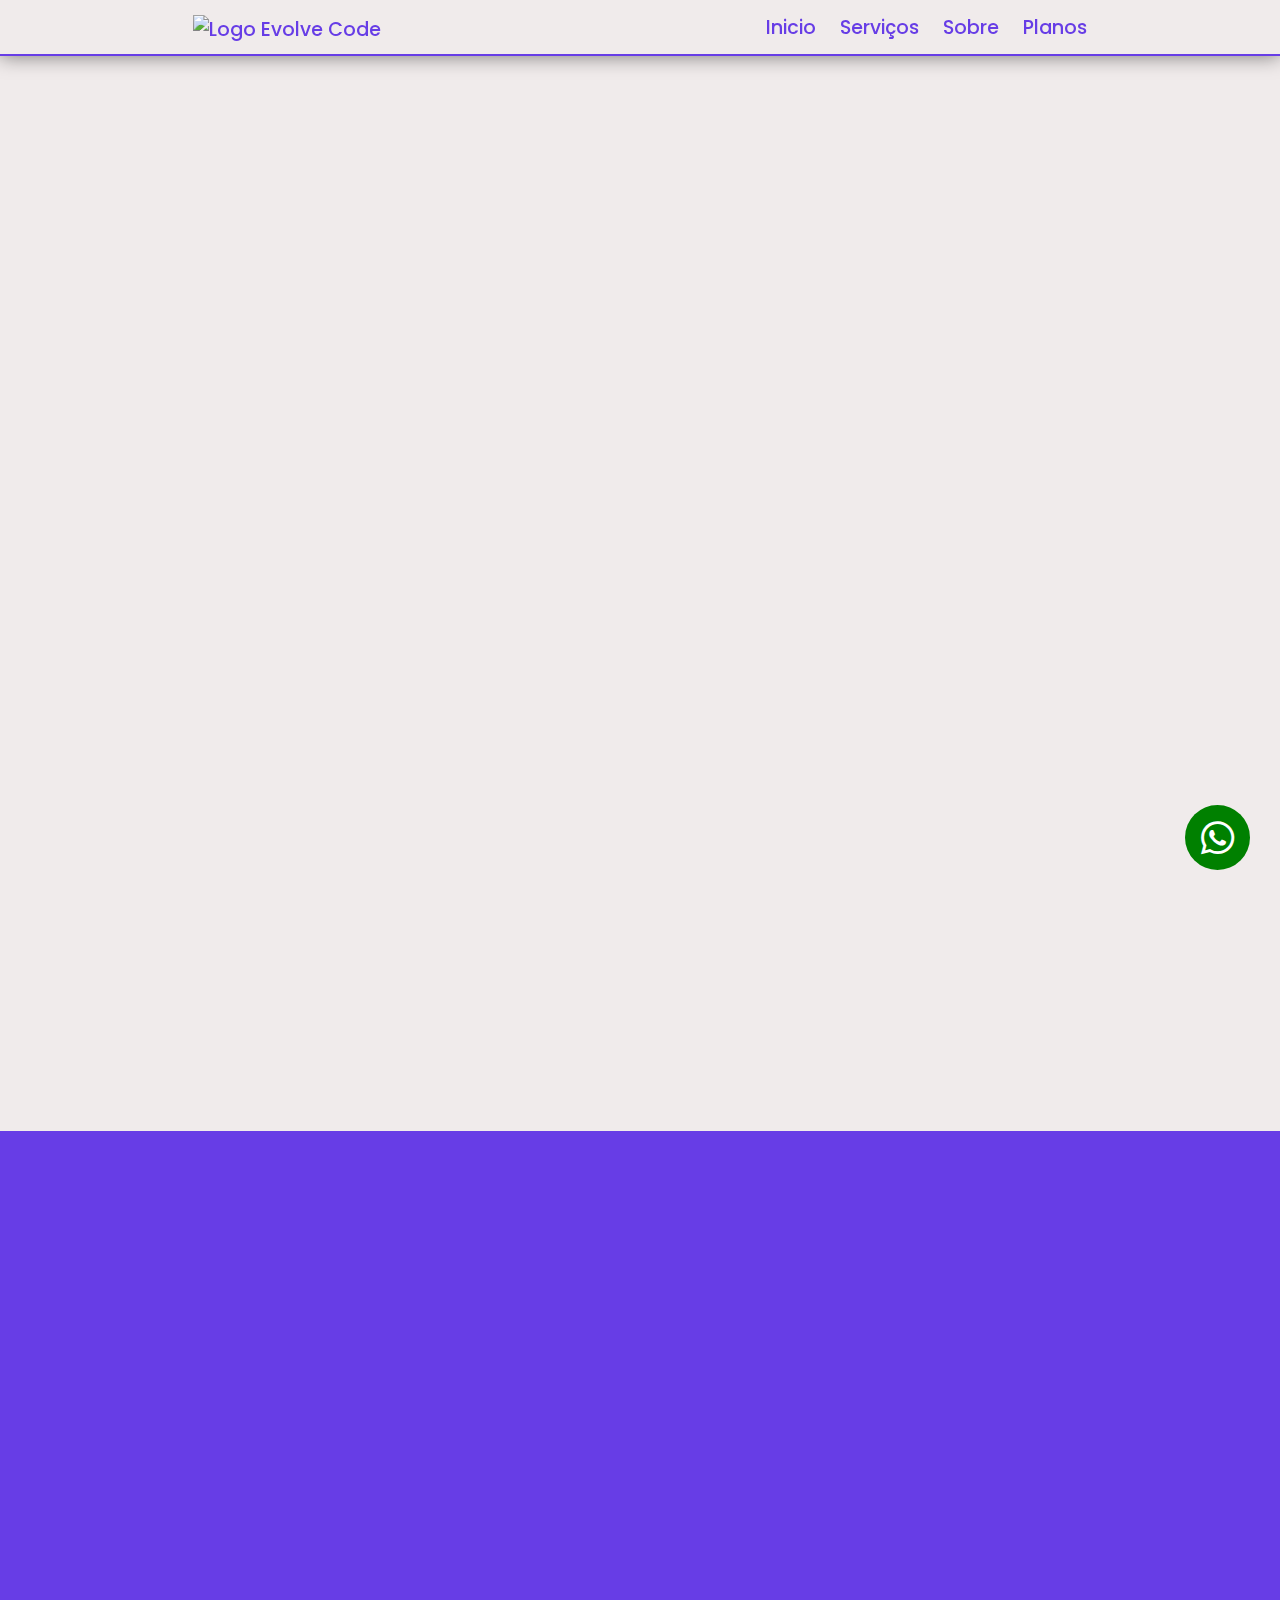
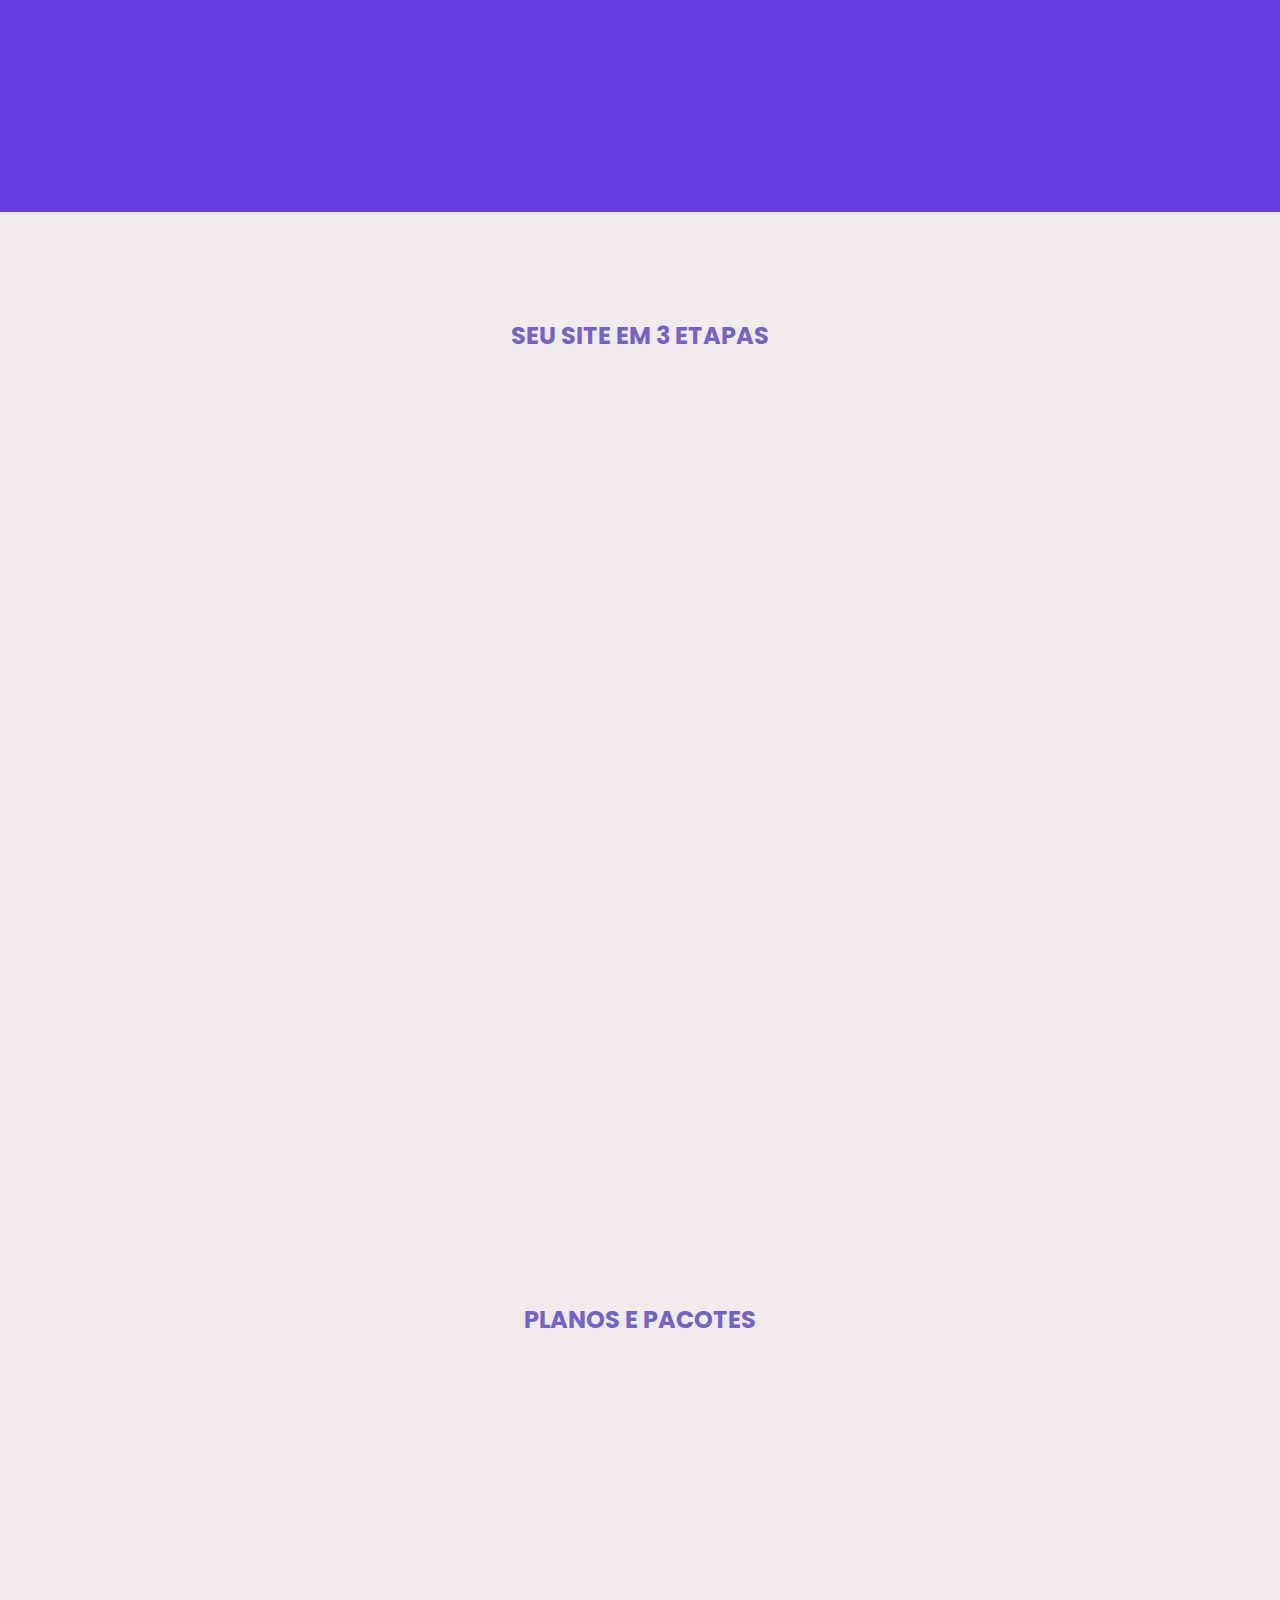
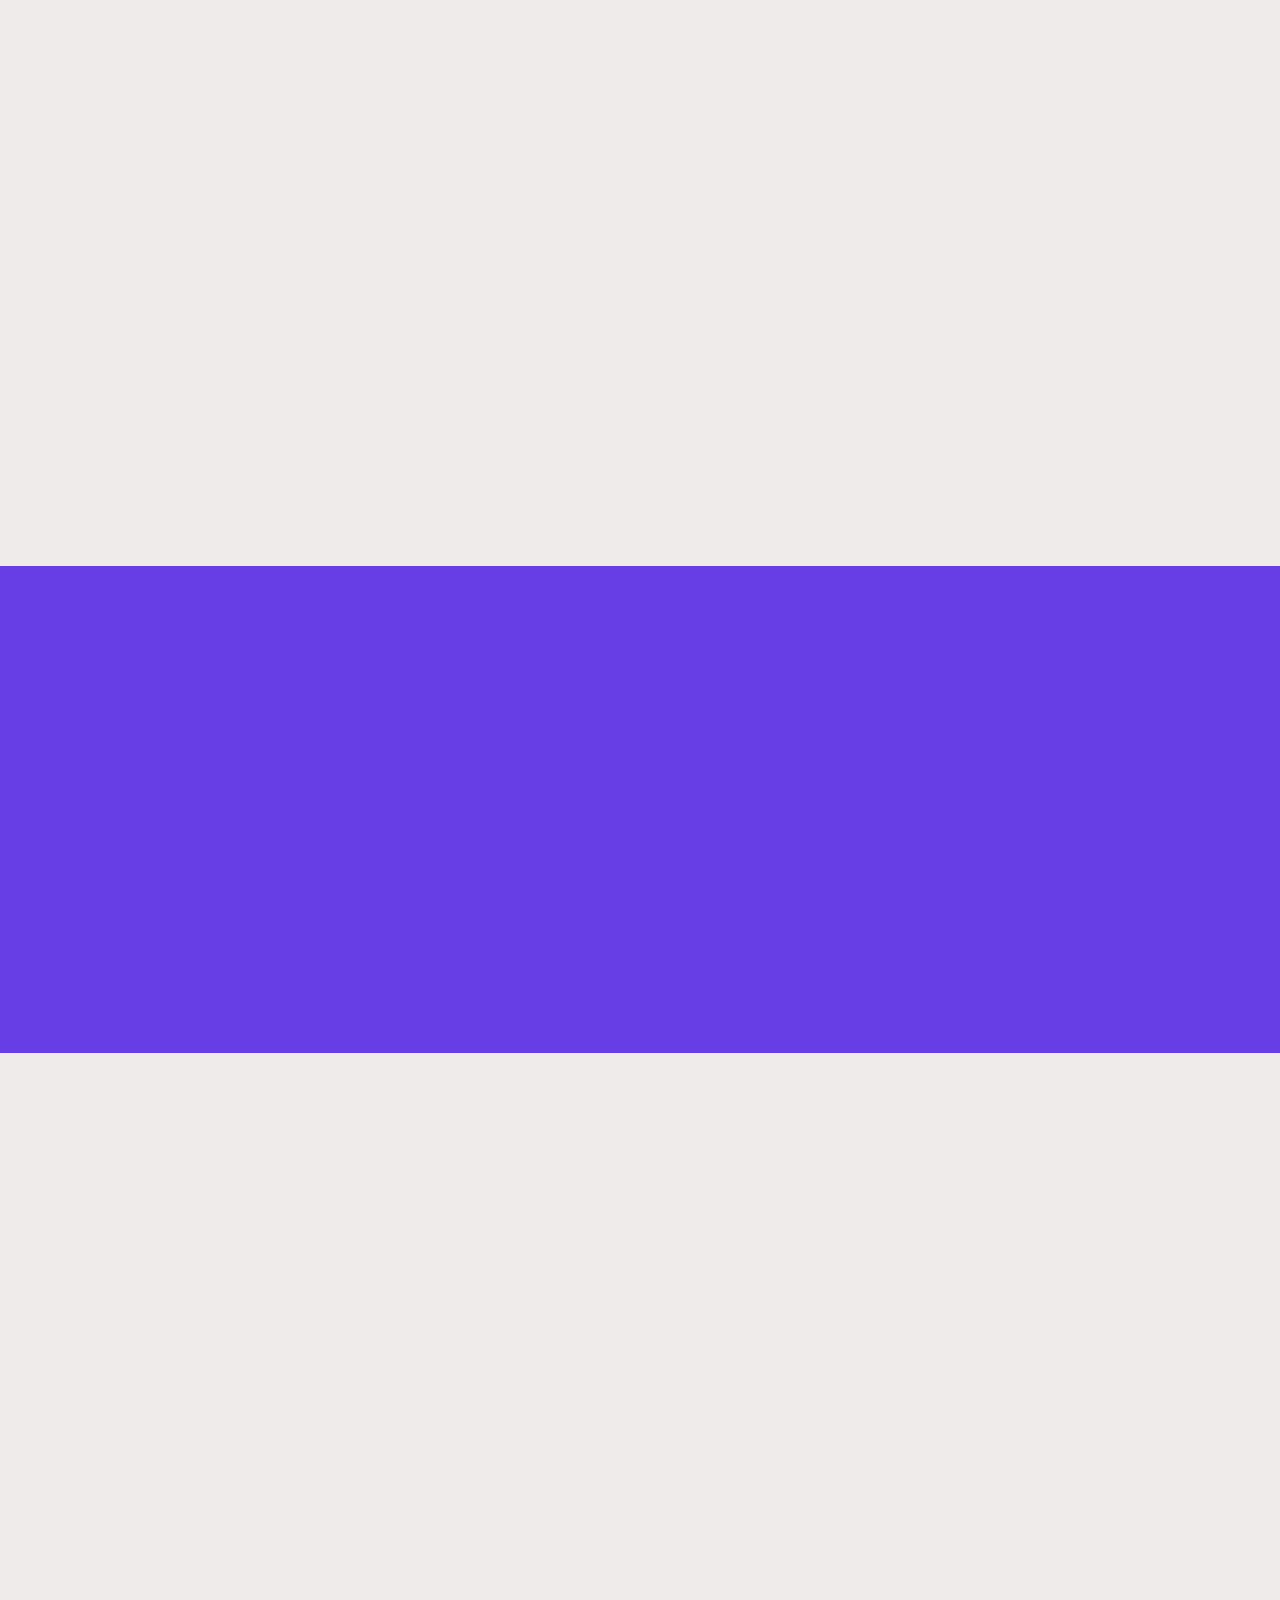
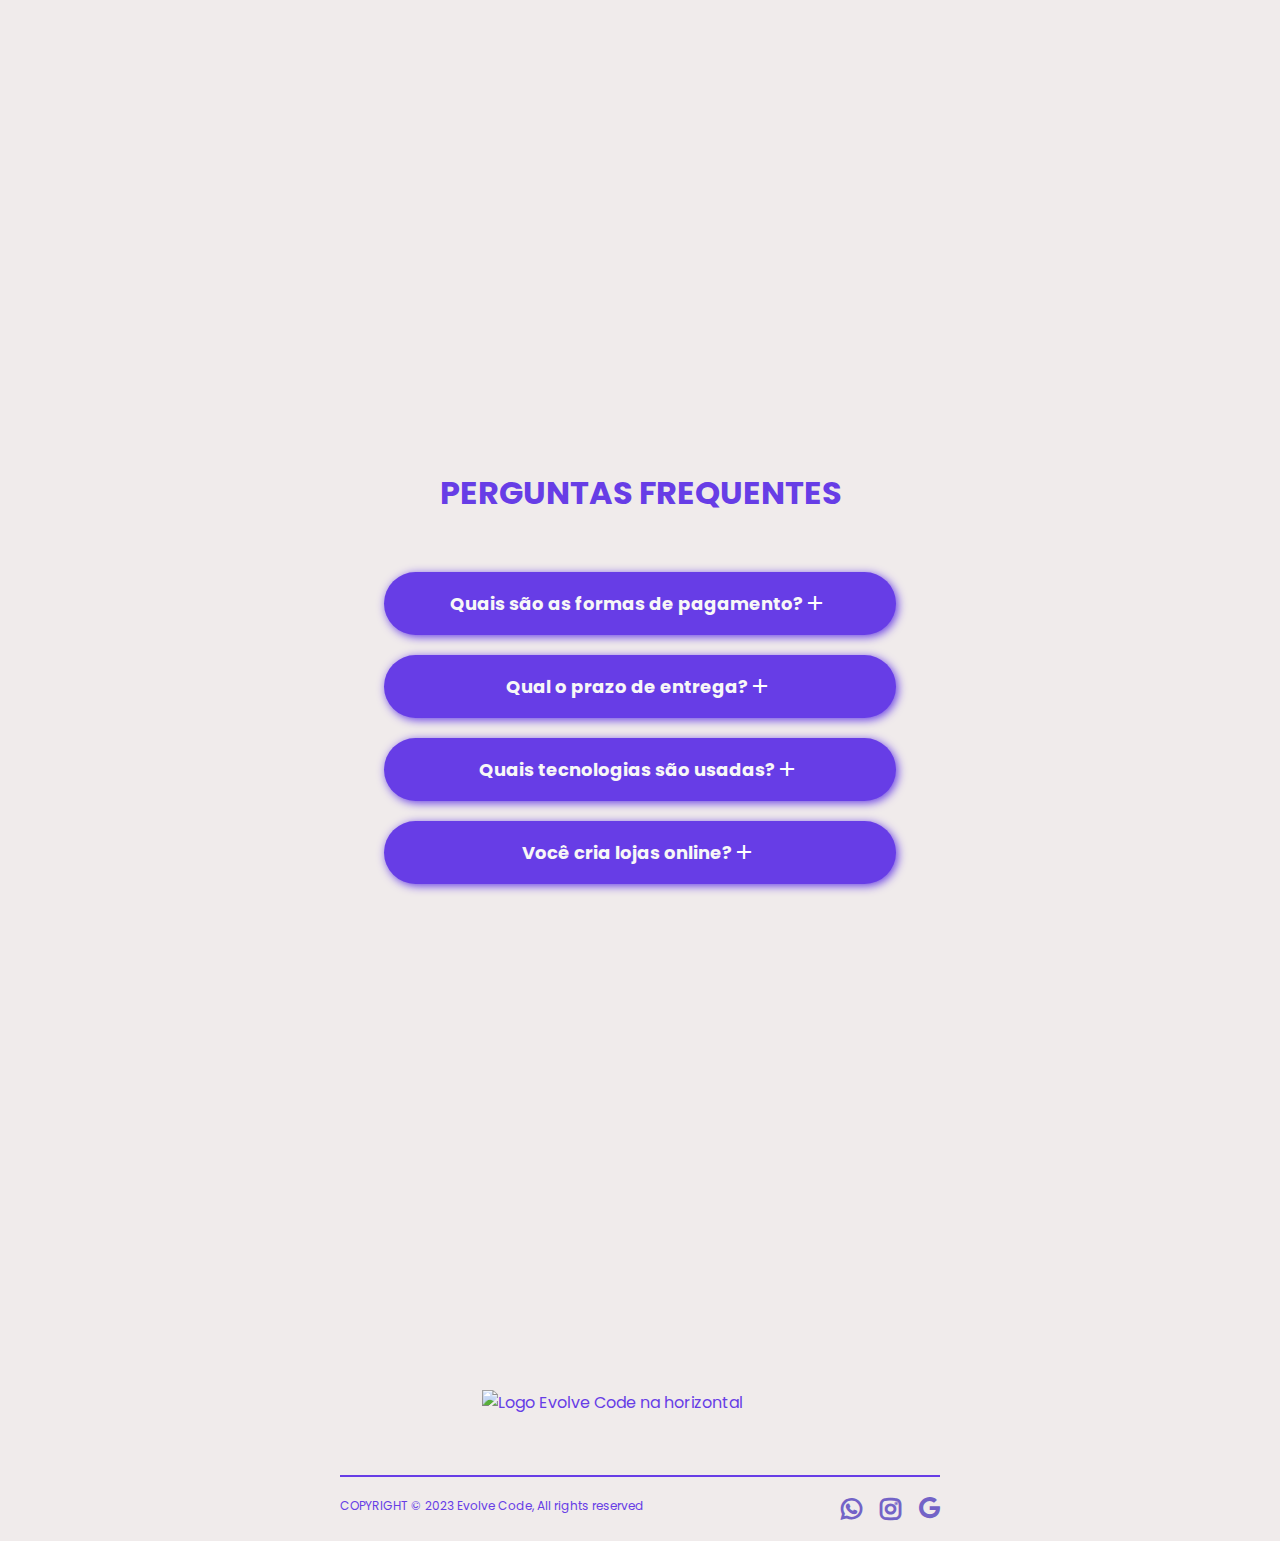
==== commit b2d25a42: "." ====
--- a/index.html
+++ b/index.html
@@ -4,7 +4,7 @@
     <meta charset="UTF-8" />
     <meta http-equiv="X-UA-Compatible" content="IE=edge" />
     <meta name="viewport" content="width=device-width, initial-scale=1.0" />
-    <title>Evolve Code - Desenvolvimento de sites</title>
+    <title>Evolve Code - Desenvolvimento e hospedagem de sites</title>
     <link rel="stylesheet" href="styles.css" />
     <link rel="stylesheet" href="https://fonts.googleapis.com/css2?family=Material+Symbols+Outlined:opsz,wght,FILL,GRAD@20..48,100..700,0..1,-50..200" />
     <link rel="icon" type="image/png" sizes="32x32" href="/favicon-32x32.png">
@@ -82,7 +82,7 @@
                   <h3>Landing Page</h3>
                 </div>
                   <p>
-                    Uma landing page  é um site projetado para direcionar  os visitantes para uma ação específica, como uma compra ou preenchimento de formulário, com o objetivo de aumentar as taxas de conversão .
+                    Uma landing page  é um site projetado para direcionar  os visitantes para uma ação específica, como uma compra ou preenchimento de formulário, com o objetivo de aumentar as taxas de conversão.
                   </p>
 
                 <div>
@@ -99,7 +99,7 @@
                 <div>
                   <H3>Hot Pages</H3>
                 </div>
-                  <p>Um hot page é um site temporário  criado para lidar com uma situação específica , fornecendo informações atualizadas e relevantes sobre um evento, produto ou campanha em particular .</p>
+                  <p>Um hot page é um site temporário  criado para lidar com uma situação específica , fornecendo informações atualizadas e relevantes sobre um evento, produto ou campanha em particular.</p>
 
                 <div>
 
@@ -260,7 +260,7 @@
                 <h2>PLANO MENSAL</h2>
                 <div class="divprice-host">
                 <div class="div-eco">
-                <p class="p-eco">R$50,00</p> <h3 class="h3-eco">Economize 40%</h3>
+                <p class="p-eco">R$ 50,00</p> <h3 class="h3-eco">Economize 40%</h3>
                 </div>
                 <a class="price-host" >R$ 30,00</a>
                 </div>
@@ -280,7 +280,7 @@
                 <h2>PLANO SEMESTRAL</h2>
                 <div class="divprice-host">
                   <div class="div-eco">
-                  <p class="p-eco">R$300,00</p> <h3 class="h3-eco">Economize 55%</h3>
+                  <p class="p-eco">R$ 300,00</p> <h3 class="h3-eco">Economize 55%</h3>
                   </div>
                   <a class="price-host" href="">R$ 135,00</a> 
                 </div>
@@ -301,7 +301,7 @@
                 <h2>PLANO ANUAL</h2>         
                 <div class="divprice-host">
                   <div class="div-eco">
-                  <p class="p-eco">R$600,00</p> <h3 class="h3-eco">Economize 70%</h3>
+                  <p class="p-eco">R$ 600,00</p> <h3 class="h3-eco">Economize 70%</h3>
                   </div>
                   <a class="price-host" href="">R$ 180,00</a>
                 </div>
@@ -320,48 +320,53 @@
       </section>
 
       <section id="faq">
-
         <h1>PERGUNTAS FREQUENTES</h1>
 
+        <div id="container-faq">
+        <div class="div-faq">
+          <div class="text-faq">
+            <h3>Quais são as formas de pagamento?</h3>
+            <span class="material-symbols-outlined add" >add</span>
+            <span class="material-symbols-outlined rem" style="display: none;">remove</span>
+          </div>
+          <p class="p-faq">Aceitamos pix, boleto e cartão de crédito.</p>
+        </div>
+          
+        <div id="container-faq">
+        <div class="div-faq">
+          <div class="text-faq">
+            <h3>Qual o prazo de entrega?</h3>
+            <span class="material-symbols-outlined add" >add</span>
+            <span class="material-symbols-outlined rem" style="display: none;">remove</span>
+          </div>
+          <p class="p-faq">Entregamos a primeira versão em<br> 7 dias e só paramos o desenvolvimento<br>  quando o cliente estiver satisfeito.</p>
+        </div>
+
+
           <div id="container-faq">
-            <div class="div-faq">
-            <div class="text-faq">
-              <h3>Quais são as formas de pagamento?</h3>
-              <span class="material-symbols-outlined add">add</span>
-              <span class="material-symbols-outlined " id="rem">remove</span>
-            </div>
-            <p  class="p-faq">Aceitamos Pix, boleto e cartão de crédito.</p>
-          </div>
-            
           <div class="div-faq">
             <div class="text-faq">
-              <h3>Qual o prazo de entrega?</h3>
-              <span class="material-symbols-outlined add">add</span>
-              <span class="material-symbols-outlined" id="rem">remove</span>
-            </div>
-            <p class="p-faq">entregamos a primeira versão em 7 dias e só paramos<br> o desenvolvimento  quando o cliente estiver satisfeito.</p>
-          </div>
-          
-          <div class="div-faq">
-            <div class="text-faq">
-            <h3>Quais tecnologias são usadas?</h3>  
-            <span class="material-symbols-outlined add">add</span>
-            <span class="material-symbols-outlined" id="rem">remove</span>
+              <h3>Quais tecnologias são usadas?</h3>
+              <span class="material-symbols-outlined add" >add</span>
+              <span class="material-symbols-outlined rem" style="display: none;">remove</span>
             </div>
             <p class="p-faq">Utilizamos Html, Css, Javascript e React.</p>
           </div>
-            
-          <div class="div-faq">
-            <div class="text-faq">
-            <h3>Você cria lojas online?</h3>
-            <span class="material-symbols-outlined add">add</span>
-            <span class="material-symbols-outlined" id="rem">remove</span>
-            </div>
-            <p class="p-faq">Não trabalhamos com e-commerce (Loja virtual).</p>
-            </div>
-          </div>
-
+
+            <div id="container-faq">
+            <div class="div-faq">
+              <div class="text-faq">
+                <h3>Você cria lojas online?</h3>
+                <span class="material-symbols-outlined add" >add</span>
+                <span class="material-symbols-outlined rem" style="display: none;">remove</span>
+              </div>
+              <p class="p-faq">Não trabalhamos com e-commerce (Loja virtual).</p>
+            </div>
+        </div>
       </section>
+
+
+      
 
       <section id="custom" data-anime="bottom">
         <h1 id="call-custom">PRECISA DE UM SITE PERSONALIZADO?</h1>
@@ -393,8 +398,11 @@
           
         </div>
         <div class="links">
-          <a href="https://api.whatsapp.com/send?phone=5511940558622&text=Ol%C3%A1,%20preciso%20de%20um%20site%20pro%20meu%20negócio!" class="fa-brands fa-whatsapp"></a>
-          <a href="https://www.instagram.com/evolvecode.oficial/" class="fa-brands fa-instagram"></a>
+        
+            <a href="https://api.whatsapp.com/send?phone=5511940558622&text=Ol%C3%A1,%20preciso%20de%20um%20site%20pro%20meu%20negócio!" class="fa-brands fa-whatsapp" style="color: #7363C7;font-weight: 600;"></a>
+            <a href="https://www.instagram.com/evolvecode.oficial/" class="fa-brands fa-instagram" style="color: #7363C7;font-weight: 600;"></a>
+            <a href="https://g.page/r/CRF0FcYtFyR8EB0/review" class="fa-brands fa-google" style="color: #7363C7;font-weight: 500; font-size: 22px;"></a>
+          
           
           
         </div>
--- a/styles.css
+++ b/styles.css
@@ -262,6 +262,12 @@
         width: 250px;
         height: 250px;
     }
+
+    #button-convert{
+        font-size: 0.8em;
+    }
+
+
 }
 
 @media (width < 200px){
@@ -743,26 +749,27 @@
 
 /*  faq */
 
-#faq{
+#faq {
     margin-top: 15vh;
     margin-bottom: 25vh;
-
-}
-
-#container-faq{
-    display: flex;
-    flex-direction: column;
-    align-items: center;
-    justify-content: center;
-}
-
-#faq h1{
+    transition: 0.5s;
+  }
+  
+  #container-faq {
+    display: flex;
+    flex-direction: column;
+    align-items: center;
+    justify-content: center;
+  }
+  
+  #faq h1 {
     text-align: center;
     color: #673de6;
     margin-bottom: 5vh;
-}
-
-.div-faq{
+    
+  }
+  
+  .div-faq {
     background-color: #673de6;
     width: 40vw;
     display: flex;
@@ -771,46 +778,93 @@
     justify-content: center;
     margin: 10px;
     border-radius: 50px;
-    box-shadow: 0px 2px 10px #673de67e;
-}
-
-#rem{
+    box-shadow: 2px 2px 10px #673de6;
+    cursor: pointer;
+    transition: transform 0.3s ease;
+  }
+  
+  .div-faq h3{
+    font-size: 18px;
+  }
+
+
+  .div-faq.active {
+    transform: scale(1.05);
+  }
+  
+  .text-faq {
+    display: flex;
+    align-items: center;
+    justify-content: center;
+  }
+  
+
+  .add {
+    display: inline-block;
+  }
+  
+  .rem {
     display: none;
-}
-
-.div-faq span{
-    margin-left: 30px;
-}
-
-.text-faq{
-    display: flex;
-    align-items: center;
-    justify-content: center;
-}
-
-.div-faq:hover .p-faq{
+  }
+  
+  .p-faq.show .rem {
+    display: inline-block;
+  }
+  
+  .p-faq.show .add {
+    display: none;
+  }
+
+  .p-faq {
+    display: none;
+    opacity: 0;
+    transition: opacity 0.5s ease;
+    font-size: 15px;
+    text-align: center;
+  }
+ 
+  .p-faq.show {
     display: block;
-    
-}
-
-.div-faq:hover .add{
-    display: none;
-}
-
-.div-faq:hover #rem{
-    display: inline-block;
-}
-
-.p-faq{
-    transform: 0.5s;
-    transition: .4s;
-}
-
-
-.div-faq p{
-    display: none;
-}
-
+    opacity: 1;
+  }
+  
+
+  @media (width < 1200px){
+    .div-faq{
+        width: 50vw;
+    }
+
+    .div-faq h3{
+        font-size: 15px;
+    }
+  }
+
+  @media (width < 900px){
+    .div-faq{
+        width: 70vw;
+    }
+   }
+
+   @media (width < 550px){
+    .div-faq{
+        width: 90vw;
+    }
+
+    .div-faq h3{
+        font-size: 13px;
+        width: 70vw;
+        text-align: center;
+    }
+
+    .p-faq{
+        font-size: 13px;
+        width: 70vw;
+    }
+
+    }
+
+  
+  
 /*  faq end */
 
 /*  Custom  */
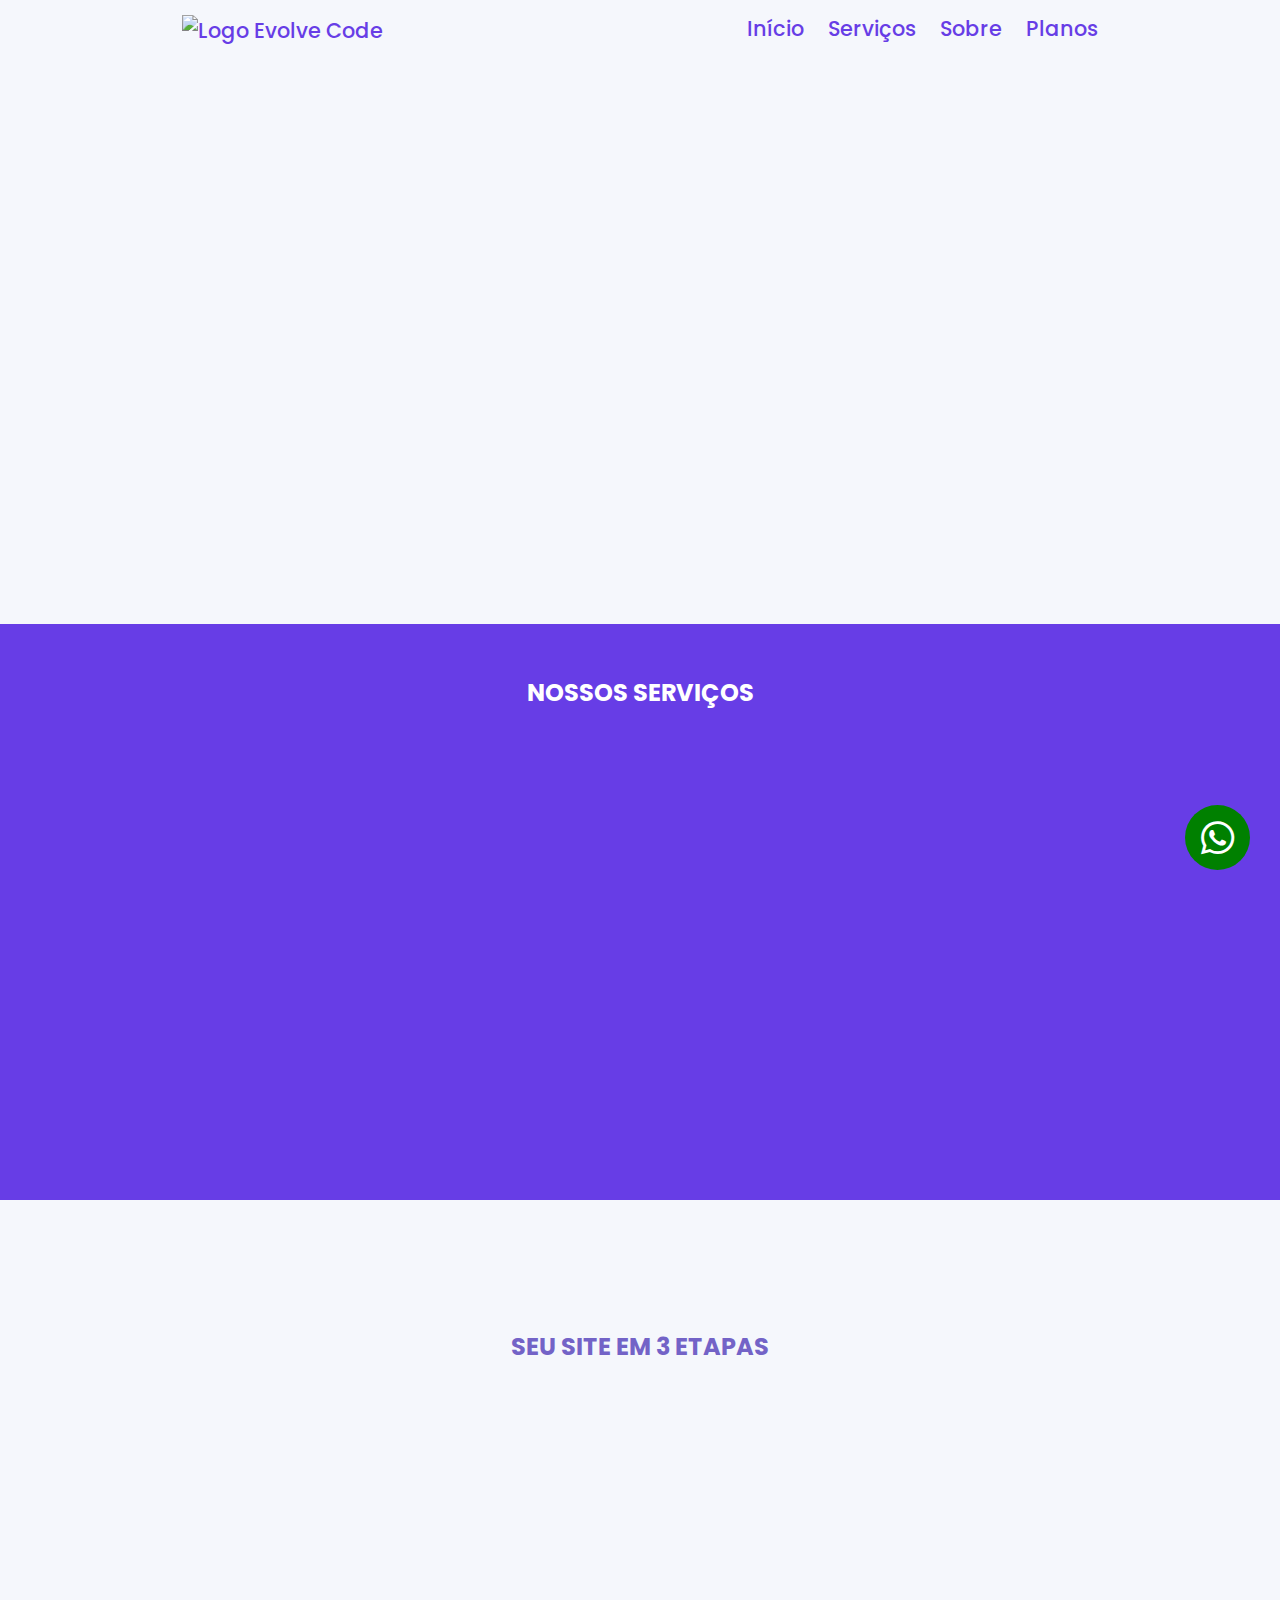
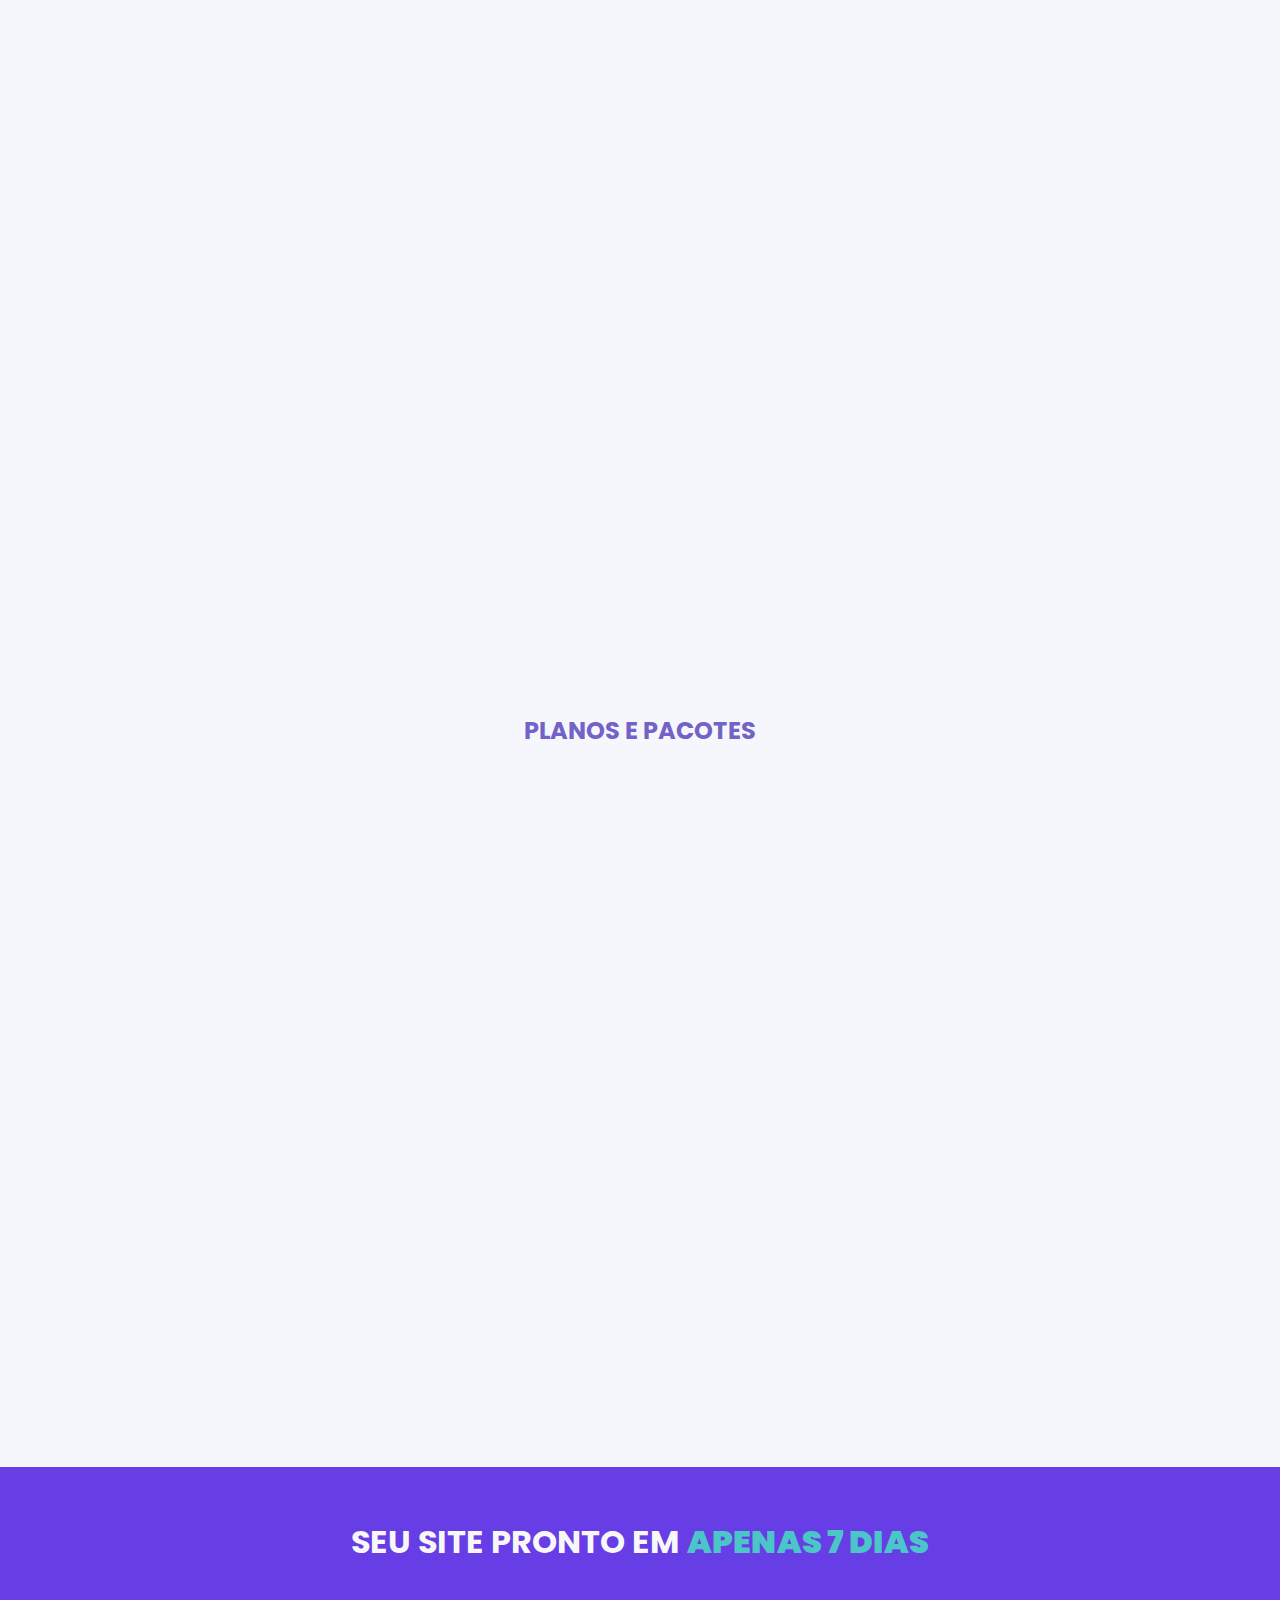
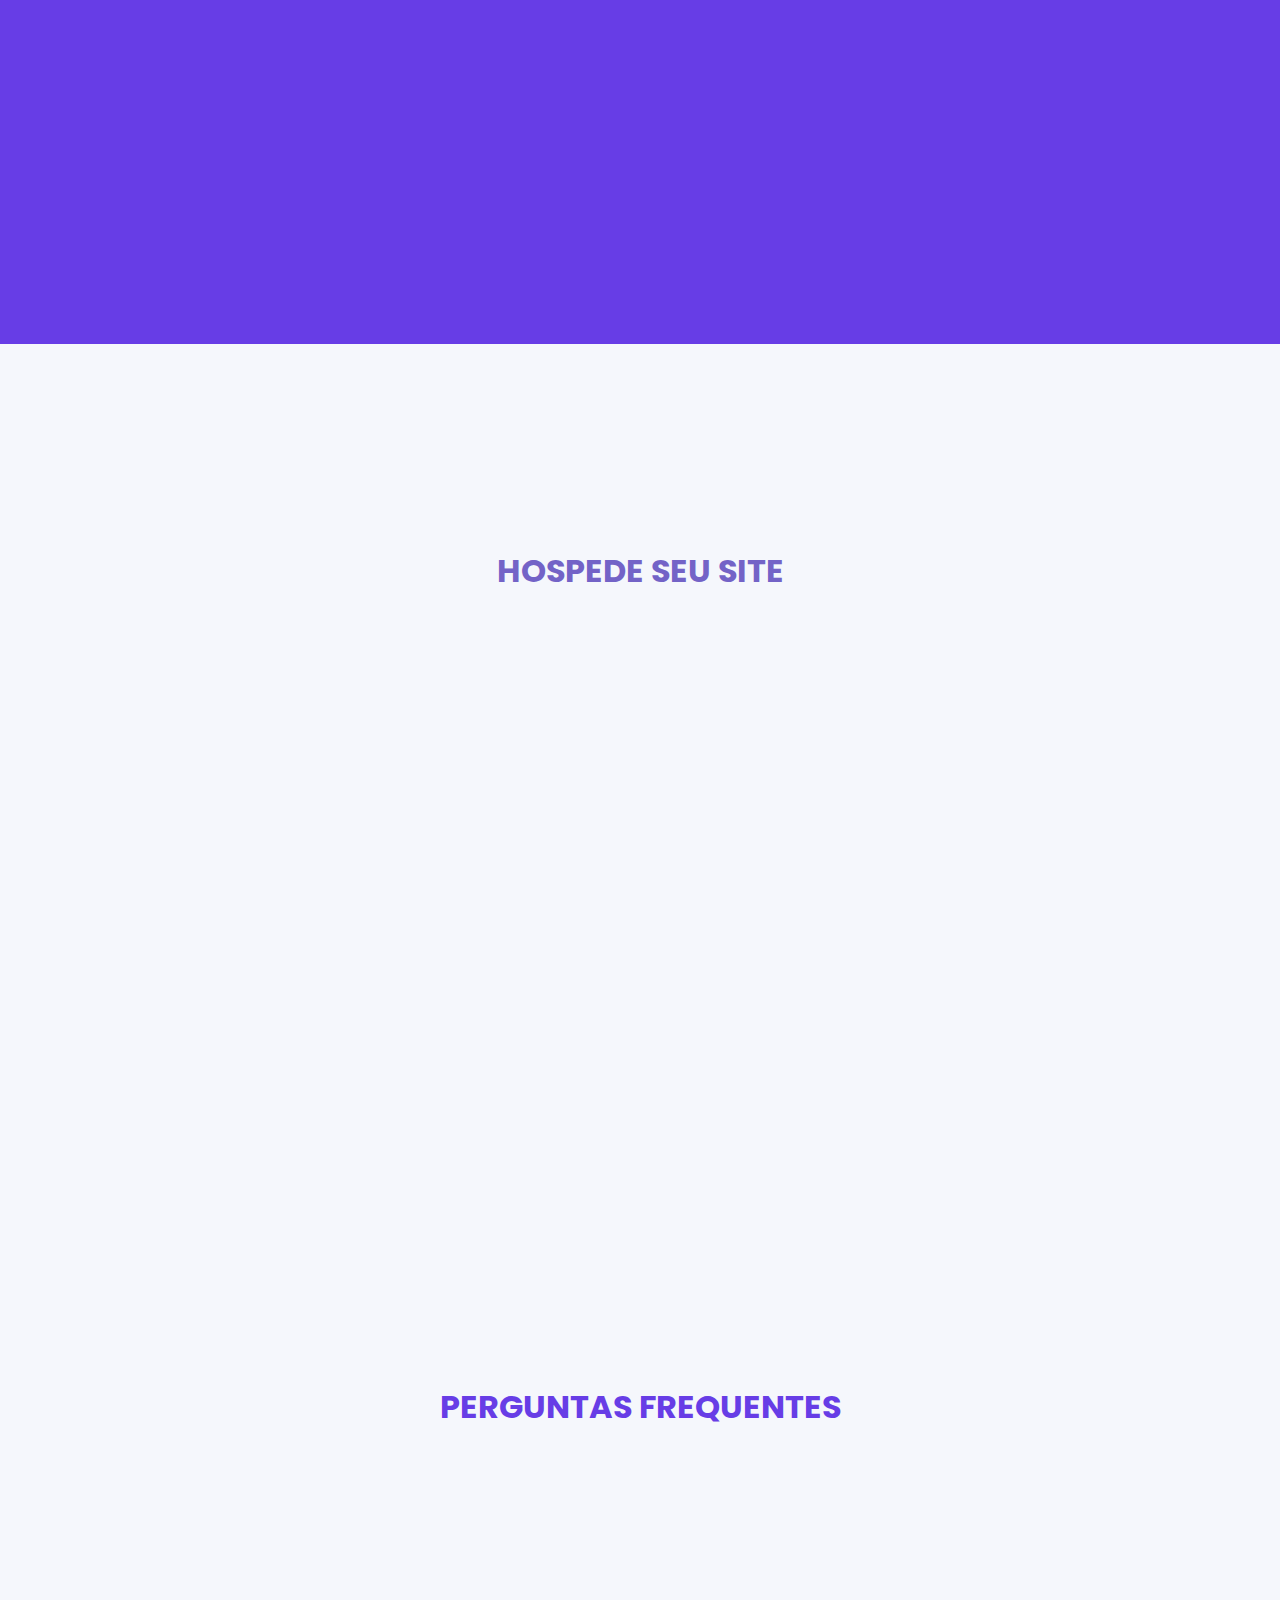
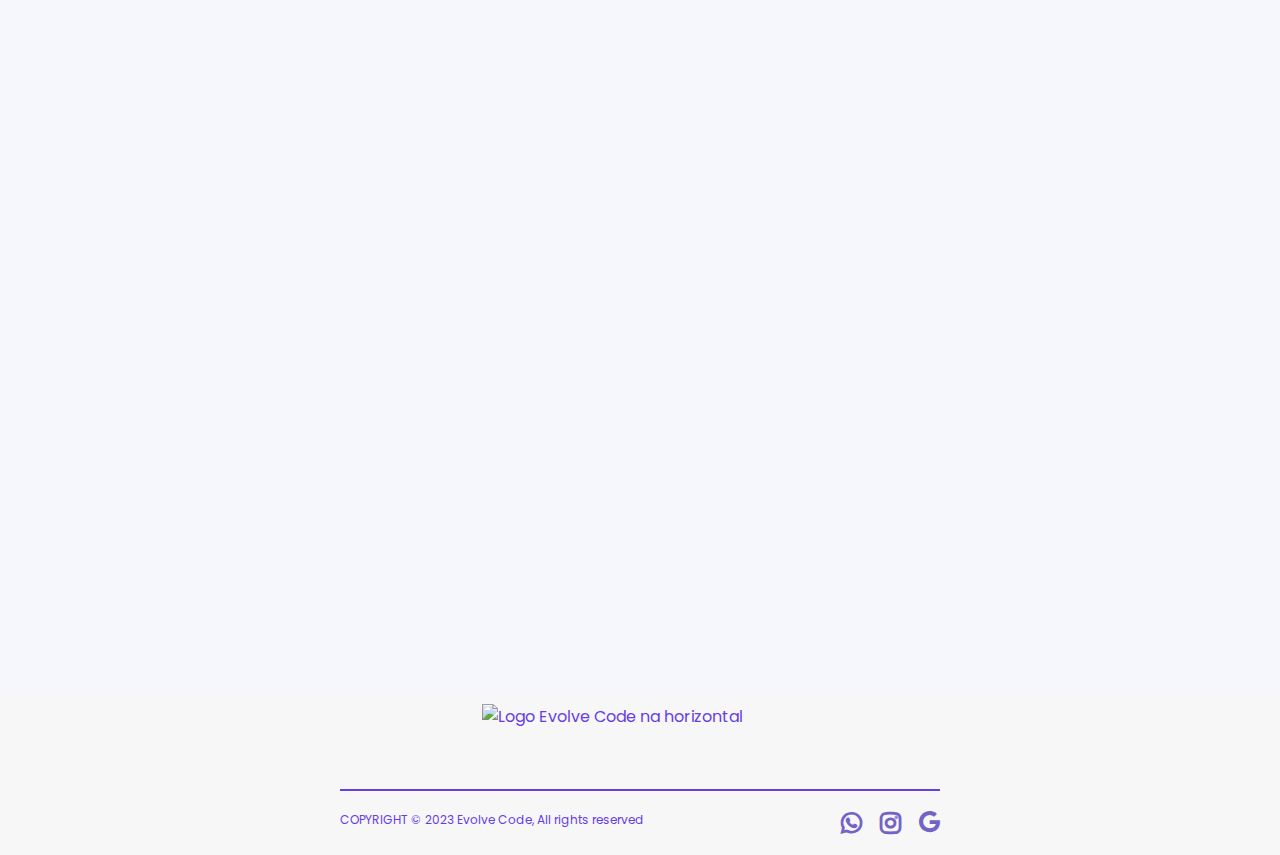
==== commit cdb60108: "." ====
--- a/index.html
+++ b/index.html
@@ -38,7 +38,7 @@
         <nav>
             <a href=""><img src="imagens/logohorizontal.png" alt="Logo Evolve Code"></a>
             <div>
-              <a href="#container-slogan">Inicio</a>
+              <a href="#container-slogan">Início</a>
               <a href="#services">Serviços</a>
               <a href="#steps">Sobre</a>
               <a href="#prices">Planos </a>
@@ -51,25 +51,37 @@
         <section id="container-slogan">
           
           <div class="div-slogan" id="div-slogan1" data-anime="left">
-
-            <h1 data-anime="left" id="h1-slogan"><strong>AUMENTE SUA PRESENÇA ONLINE</strong> 
-            <br> E CONQUISTE MAIS <strong>CLIENTES</strong> COM UMA <strong>LANDING PAGE</strong> IMPACTANTE E       <strong>RESPONSIVA</strong>, PRONTA PARA IMPRESSIONAR E <strong>CONVERTER</strong>.</h1>
-            
-            <a href="https://api.whatsapp.com/send?phone=5511940558622&text=Ol%C3%A1,%20preciso%20de%20uma%20landing%20page!" target="_blank" id="button-convert">Quero uma Landing Page!</a>
-          </div>
-
-          <div data-anime="right" class="div-slogan">
-            <img id="img-slogan" src="imagens/world.png" alt="Ilustração de um globo conectado">
-            <a class="cert" href="https://storyset.com/online">Online illustrations by Storyset</a>
+            <div>
+              <h1 data-anime="left" id="h1-slogan">Impulsione seus
+                negócios com <strong>
+                  Landing
+                  Pages memoráveis
+                </strong> 
+              </h1>
+              <p id="p-slogan">
+                Criatividade, estratégia e resultados em um só lugar. A Evolve Code
+                vai fazer o seu negócio ficar memorável com sites incríveis e feitos
+                pensando nos seus potenciais clientes.
+              </p>
+            </div>
+            <div id="button">
+              <img id="img-trophy" src="imagens/trophy.png" alt="">
+              <a href="https://api.whatsapp.com/send?phone=5511940558622&text=Ol%C3%A1,%20preciso%20de%20uma%20landing%20page!" target="_blank" id="button-convert">QUERO UM SITE MEMORÁVEL!</a>
+            </div>
+          </div>
+
+          <div data-anime="bottom" class="div-slogan">
+            <img id="img-slogan" src="imagens/CALL.png" alt="Ilustração de um globo conectado">
+
           </div>
 
         </section>
-
+        
         <p id="point-services"></p>
+        <img id="wave-services" src="imagens/wave2c.png" alt="">
         <section id="services">
-          <div class="wave">
-          </div>
-          <h1 class="titles" data-anime="left">NOSSOS SERVIÇOS</h1>
+          
+          <h1 class="titles">NOSSOS SERVIÇOS</h1>
           
           <div id="container-services">
 
@@ -126,11 +138,13 @@
             </div>
 
           </div>
+
+          
         </section>
-
+        <img src="imagens/wave2.png" id="wave-steps" alt="">
         <section id="steps">
 
-            <h1 class="titles" data-anime="left"></h1>
+           
 
             <div id="container-steps">
                 
@@ -226,10 +240,11 @@
                 
             </div>
         </section>
-      
+
+      <img src="imagens/wave2c.png" id="wave-seven" alt="">
       <section id="seven">
-
-        <h1 class="title-seven" data-anime="bottom">SEU SITE PRONTO EM <strong>APENAS 7 DIAS</strong></h1>
+        
+        <h1 class="title-seven">SEU SITE PRONTO EM <strong>APENAS 7 DIAS</strong></h1>
 
         <div id="container-seven">
           <div class="div-seven" data-anime="bottom">
@@ -248,10 +263,11 @@
           </div>
         </div>
       </section>
+      <img src="imagens/wave2.png" id="wave-end" alt="">
 
       <section id="host">
 
-          <h1 data-anime="bottom" class="titles-price" style="color: #7363C7; margin-top: 20vh; margin-bottom: 8vh;" >HOSPEDE SEU SITE</h1>
+          <h1 class="titles-price" style="color: #7363C7; margin-top: 20vh; margin-bottom: 8vh;" >HOSPEDE SEU SITE</h1>
    
           <div id="container-host">
 
@@ -322,7 +338,7 @@
       <section id="faq">
         <h1>PERGUNTAS FREQUENTES</h1>
 
-        <div id="container-faq">
+        <div id="container-faq" data-anime="bottom">
         <div class="div-faq">
           <div class="text-faq">
             <h3>Quais são as formas de pagamento?</h3>
@@ -332,7 +348,7 @@
           <p class="p-faq">Aceitamos pix, boleto e cartão de crédito.</p>
         </div>
           
-        <div id="container-faq">
+        <div id="container-faq" data-anime="bottom">
         <div class="div-faq">
           <div class="text-faq">
             <h3>Qual o prazo de entrega?</h3>
@@ -343,7 +359,7 @@
         </div>
 
 
-          <div id="container-faq">
+          <div id="container-faq" data-anime="bottom">
           <div class="div-faq">
             <div class="text-faq">
               <h3>Quais tecnologias são usadas?</h3>
@@ -353,7 +369,7 @@
             <p class="p-faq">Utilizamos Html, Css, Javascript e React.</p>
           </div>
 
-            <div id="container-faq">
+            <div id="container-faq" data-anime="bottom">
             <div class="div-faq">
               <div class="text-faq">
                 <h3>Você cria lojas online?</h3>
@@ -399,9 +415,9 @@
         </div>
         <div class="links">
         
-            <a href="https://api.whatsapp.com/send?phone=5511940558622&text=Ol%C3%A1,%20preciso%20de%20um%20site%20pro%20meu%20negócio!" class="fa-brands fa-whatsapp" style="color: #7363C7;font-weight: 600;"></a>
-            <a href="https://www.instagram.com/evolvecode.oficial/" class="fa-brands fa-instagram" style="color: #7363C7;font-weight: 600;"></a>
-            <a href="https://g.page/r/CRF0FcYtFyR8EB0/review" class="fa-brands fa-google" style="color: #7363C7;font-weight: 500; font-size: 22px;"></a>
+            <a target="_blank" href="https://api.whatsapp.com/send?phone=5511940558622&text=Ol%C3%A1,%20preciso%20de%20um%20site%20pro%20meu%20negócio!" class="fa-brands fa-whatsapp" style="color: #7363C7;font-weight: 600;"></a>
+            <a target="_blank" href="https://www.instagram.com/evolvecode.oficial/" class="fa-brands fa-instagram" style="color: #7363C7;font-weight: 600;"></a>
+            <a target="_blank" href="https://g.page/r/CRF0FcYtFyR8EB0/review" class="fa-brands fa-google" style="color: #7363C7;font-weight: 500; font-size: 22px;"></a>
           
           
           
@@ -413,6 +429,8 @@
   
 <script src="Animate-transition.js"></script>
 <script src="all.js"></script>
+<script src="https://code.jquery.com/jquery-3.6.0.min.js"></script>
+
 
 </body>
 </html>--- a/styles.css
+++ b/styles.css
@@ -13,7 +13,7 @@
     margin: 0;
     font-family: "Euclid Circular A", "Poppins", Arial, Helvetica, sans-serif;
     color: #f7f7f7;
-    background: #f0ebeb;
+    background: #F5F7FC;
 }
 
 .fa-brands{
@@ -43,12 +43,12 @@
 
 [data-anime] {
     opacity: 0;
-    transition: .8s;
+    transition:.4s;
 }
 
 [data-anime = "bottom"] {
-    transform: translate3d(0px, 150px, 0px);
-    transition: .5s;
+    transform: translate3d(0px, 100px, 0px);
+    transition: .4s;
 }
 
 [data-anime].animate{
@@ -57,11 +57,11 @@
 }
 
 [data-anime = "left"] {
-    transform: translate3d(-200px, 0px, 0px);
+    transform: translate3d(-100px, 0px, 0px);
 }
 
 [data-anime = "right"] {
-    transform: translate3d(200px, 0px, 0px);
+    transform: translate3d(100px, 0px, 0px);
 }
 
     
@@ -72,17 +72,18 @@
 
 /*  Header  */
 
+
+
 header{
     display: flex;
     justify-content: center;
-    background-color: #f0ebeb;
-    border-bottom: solid 2px #673de6;
+    background-color: #F5F7FC;
     position: fixed;
     z-index: 999;
     top: 0;
     overflow-x: hidden;
     align-items: center;
-    box-shadow: 0px 0px 20px rgba(0, 0, 0, 0.507);
+
 }
 
 
@@ -94,7 +95,7 @@
 }
 
 nav a{
-    font-size: 1.2em;
+    font-size: 1.3em;
     text-decoration: none;
     margin: 10px;
     font-weight: 500;
@@ -111,6 +112,9 @@
 }
 
 
+
+
+
 @media (width < 750px) {
     header nav img{
         height: 66px;
@@ -149,16 +153,15 @@
     display: flex;
     justify-content: center;
     align-items: center;
-    color: #4cc5c9;
+    color: #727272;
     margin-top: 20vh;
 }
 
 .div-slogan{
-    padding: 40px;
     text-align: center;
     height: auto;
     text-align: left;
-    
+    padding: 40px;
 }
 
 #div-slogan1{
@@ -170,40 +173,30 @@
     height: 500px;
 }
 
-@media (width < 1500px){
-    #img-slogan{
-        width: 450px;
-        height: 450px;
-    }
-
-}
-
-
-@media (width < 900px){
-    #img-slogan{
-        width: 400px;
-        height: 400px;
-    }
-}  
-
-
-
-
+#h1-slogan{
+    font-size: 40px;
+}
+
+#p-slogan{
+    font-size: 18px;
+    width: 33vw;
+    margin-bottom: 30px;
+}
 
 .div-slogan strong{
     color: #673de6;
     font-weight: bolder;
-    font-size: 1.1em;
+
 }
 
 #h1-slogan{
-    width: 29vw;  
+    width: 26vw;  
     text-align: left;
-    margin-bottom: 5vh;
-    
-}
-
-#button-convert{
+    margin-bottom: 2vh;
+    
+}
+
+#button{
     background-color: #673de6;
     color: white;
     text-decoration: none;
@@ -211,34 +204,97 @@
     border-radius: 25px;
     font-family: "Euclid Circular A", "Poppins";
     font-size: 1em;
-}
-
-#button-convert:hover{
+    display: flex;
+    justify-content: center;
+    width: 300px;
+    align-items: center;
+}
+
+#img-trophy{
+    height: 19px;
+}
+
+#button-convert{
+    color: white;
+    text-decoration: none;
+    margin-left: 15px;
+}
+
+#button:hover{
     opacity: 0.8;
 
 }
 
+
+
+@media (width < 1500px){
+    #img-slogan{
+        width: 450px;
+        height: 450px;
+    }
+
+    #h1-slogan{
+        width: 40vw;
+        font-size: 30px;
+    }
+
+    #p-slogan{
+        width: 40vw;
+    }
+
+   
+
+}
+
+
+@media (width < 900px){
+#img-slogan{
+    width: 400px;
+    height: 400px;
+}
+
+   
+}  
+
 @media (width < 750px) {
+
+.div-slogan{
+    padding: 0;
+}
+
+header{
+    position: absolute;
+    box-shadow: 0px 0px 20px #673de68f;
+}
+
 #container-slogan{
-    flex-direction: column-reverse;
+    flex-direction: column;
     margin-top: 13vh;
-}
-
-#h1-slogan{
-    width: 90vw;
-    font-size: 1.1em;
-}
-
-.div-slogan{
-    padding: 8px;
-}
+    justify-content: center;
+    
+    
+}
+
 
 #img-slogan{
     width: 450px;
     height: 450px;
 }
 
-
+#h1-slogan{
+    width: 90vw;
+    font-size: 35px;
+    margin-right: 0;
+}
+
+#p-slogan{
+    width: 90vw; 
+}
+
+#button{
+    margin: auto;
+    width: 60vw;
+}
 }
 
 @media (width < 500px){
@@ -246,6 +302,11 @@
         width: 350px;
         height: 350px;
     }
+
+    #button{
+        width: 80vw;
+        text-align: center;
+    }
 }
 
 @media (width < 350px){
@@ -253,6 +314,18 @@
         width: 300px;
         height: 300px;
     }
+
+    #h1-slogan{
+        font-size: 30px;
+        width: 90vw;
+        margin-top: 30px;
+        text-align: left;
+    }
+
+    #p-slogan{
+        width: 90vw;
+        text-align: left;
+    }
 }
 
 
@@ -264,8 +337,18 @@
     }
 
     #button-convert{
-        font-size: 0.8em;
-    }
+        font-size: 0.7em;
+    }
+    #h1-slogan{
+        font-size: 25px;
+        width: 85vw;
+        margin-top: 40px;
+    }
+
+    #p-slogan{
+        width: 85vw;
+    }
+
 
 
 }
@@ -282,23 +365,18 @@
 
 @media (min-width:750px) and (max-width: 999px){
 
-#h1-slogan{
-    width: 40vw;
-    font-size: 1.3em;
-}
 
 #img-slogan{
     width: 40vw;
 }
 
 #container-slogan{
-    
+ 
     margin-top: 20vh;
 }
 
 
 
-
 }
 
 
@@ -306,17 +384,22 @@
 
 /*  Services   */
 
-
+#wave-services{
+    margin-bottom: -16px;
+    width: 100%;
+}
 
 #services{
     display: flex;
     justify-content: center;
     flex-direction: column;
     align-items: center;
-    margin-top: 30vh;
+    margin-top: 0;
+    margin-bottom: -2px;
     background-color: #673de6;
-    padding: 80px;
+    padding-top: 35px;
     overflow: hidden;
+    padding-bottom: 20px;
     text-align: left;
 }
 
@@ -381,6 +464,12 @@
 
 /*  Steps   */
 
+#wave-steps{
+
+    width: 100%;
+    
+}
+
 #steps{
     display: flex;
     justify-content: center;
@@ -406,7 +495,7 @@
 
 .text-steps{
     width: 30vw;
-    color: #673de6;
+    color: #727272;
     font-weight: lighter;
     font-size: 1.2em;
     text-align: left;
@@ -539,15 +628,25 @@
 
 /*  Seven   */
 
+#wave-seven{
+    width: 100%;
+    margin-bottom: -16px;
+}
+
+#wave-end{
+    width: 100%;
+    
+}
+
 #seven{
     background-color: #673de6;
     display: flex;
     flex-direction: column;
     justify-content: center;
     align-items: center;
-    padding: 20px;
-    margin-top: 15vh;
-    
+    margin-top: 0;
+    padding-top: 30px;
+    margin-bottom: -2px;
 }
 
 #seven strong{
@@ -601,6 +700,7 @@
 @media (width < 600px){
 .title-seven{
     font-size: 1.2em;
+    text-align: center;
 }
 
 }
@@ -1032,7 +1132,7 @@
 }
 #footer{
     width: 100%;
-    background-color: #f0ebeb;
+    background-color: #f7f7f7;
     margin-top: 10vh;
 }
 
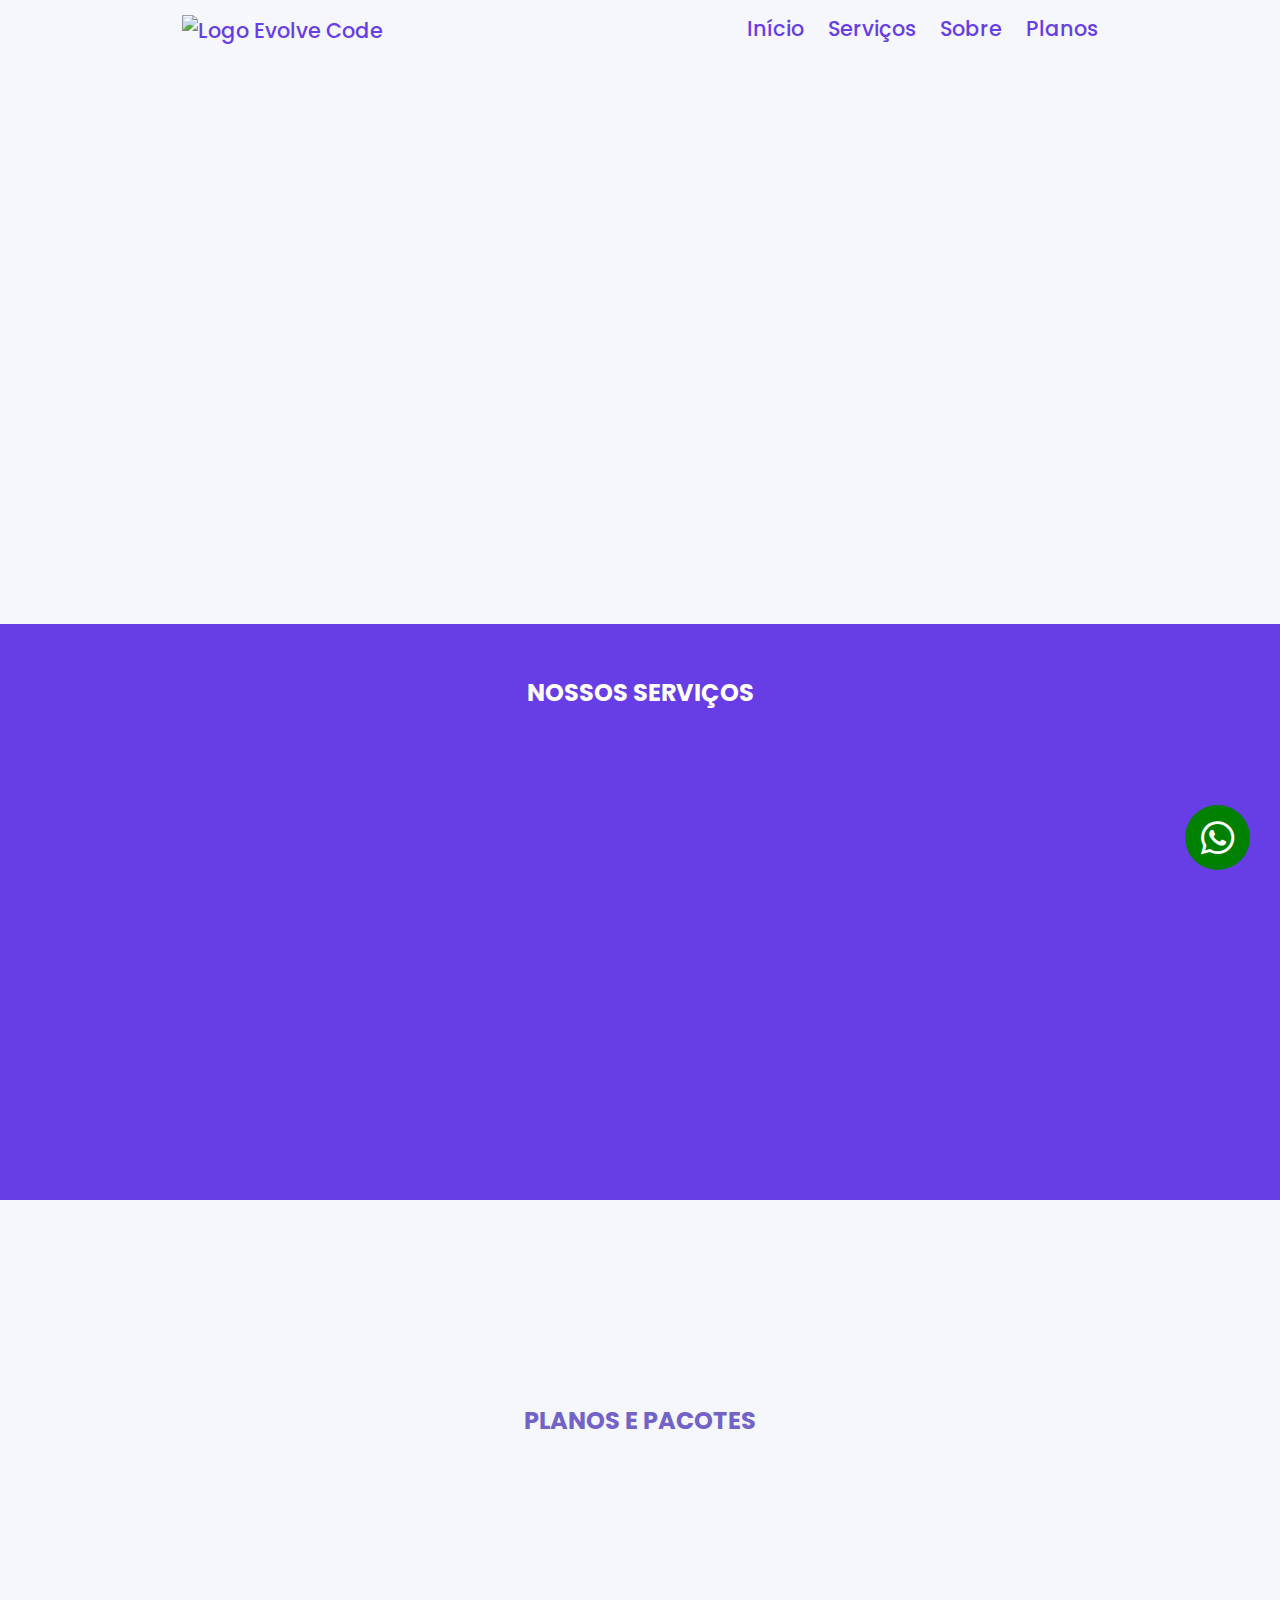
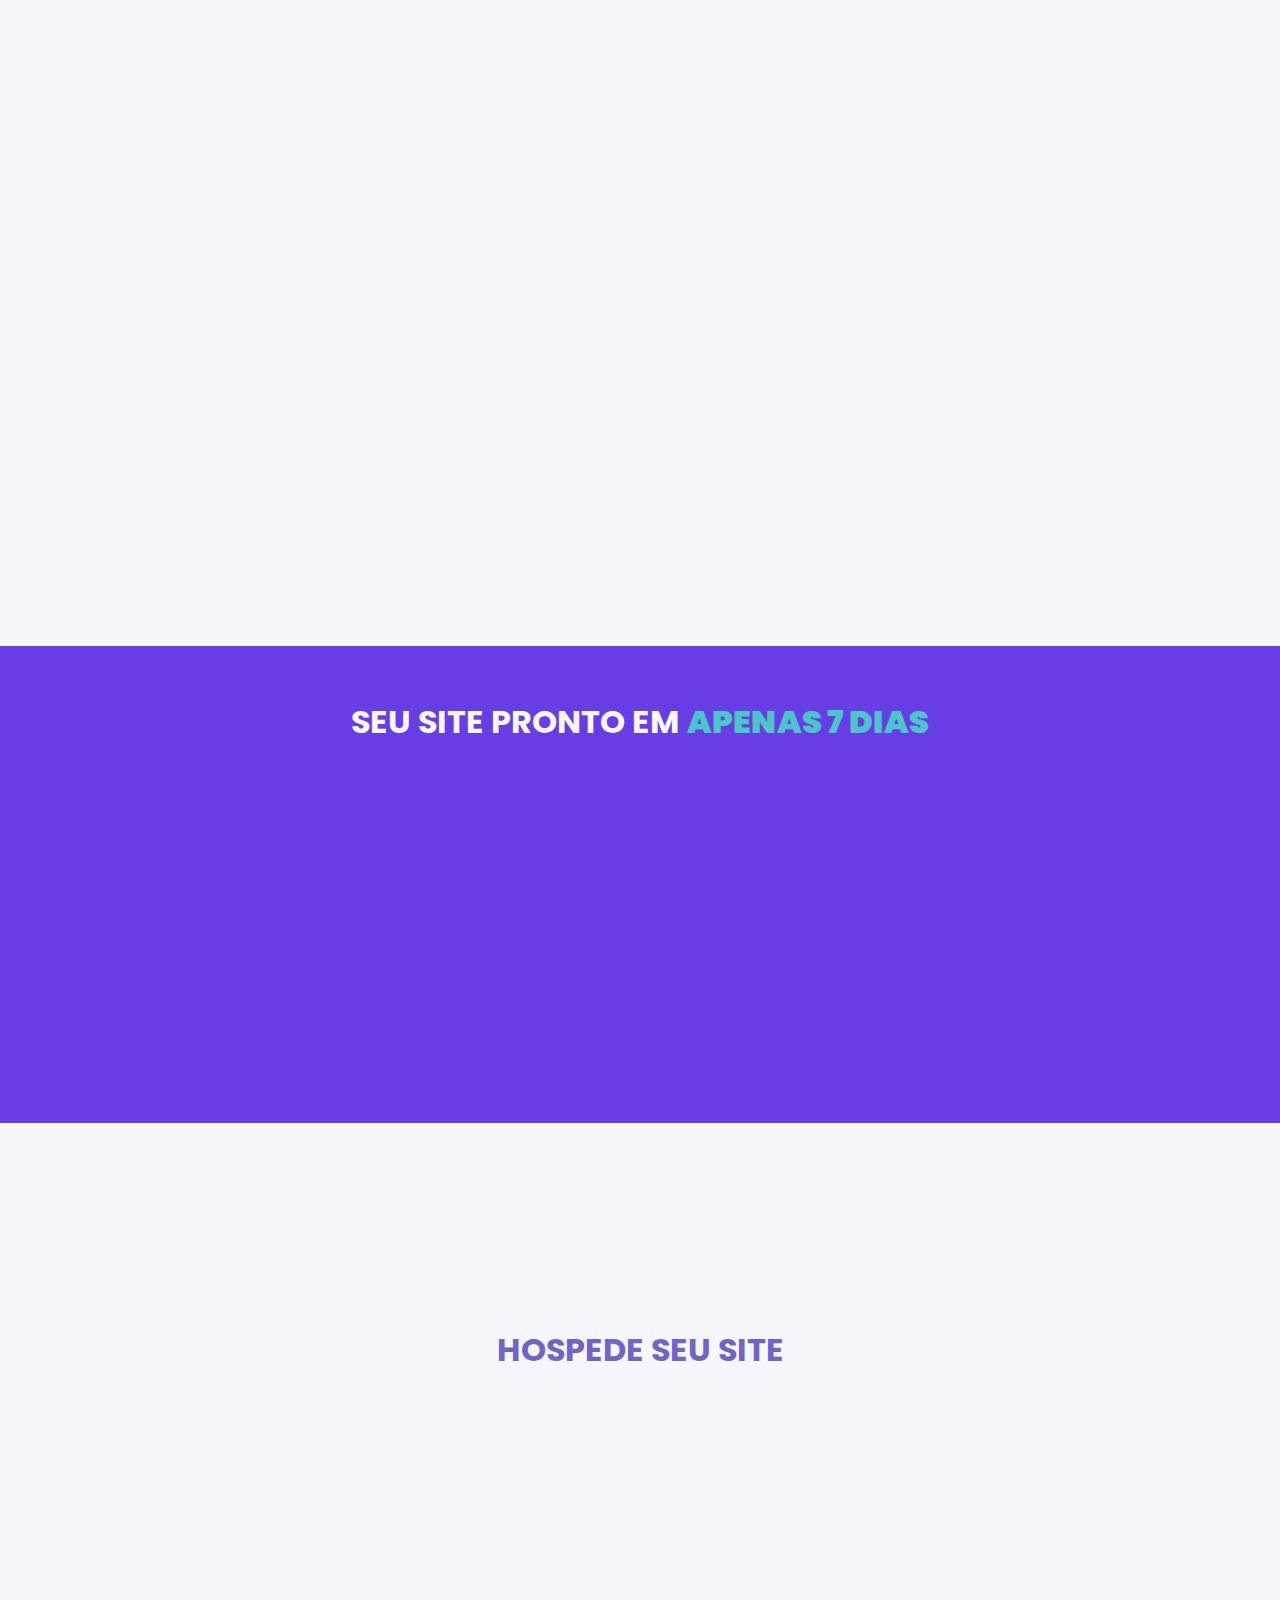
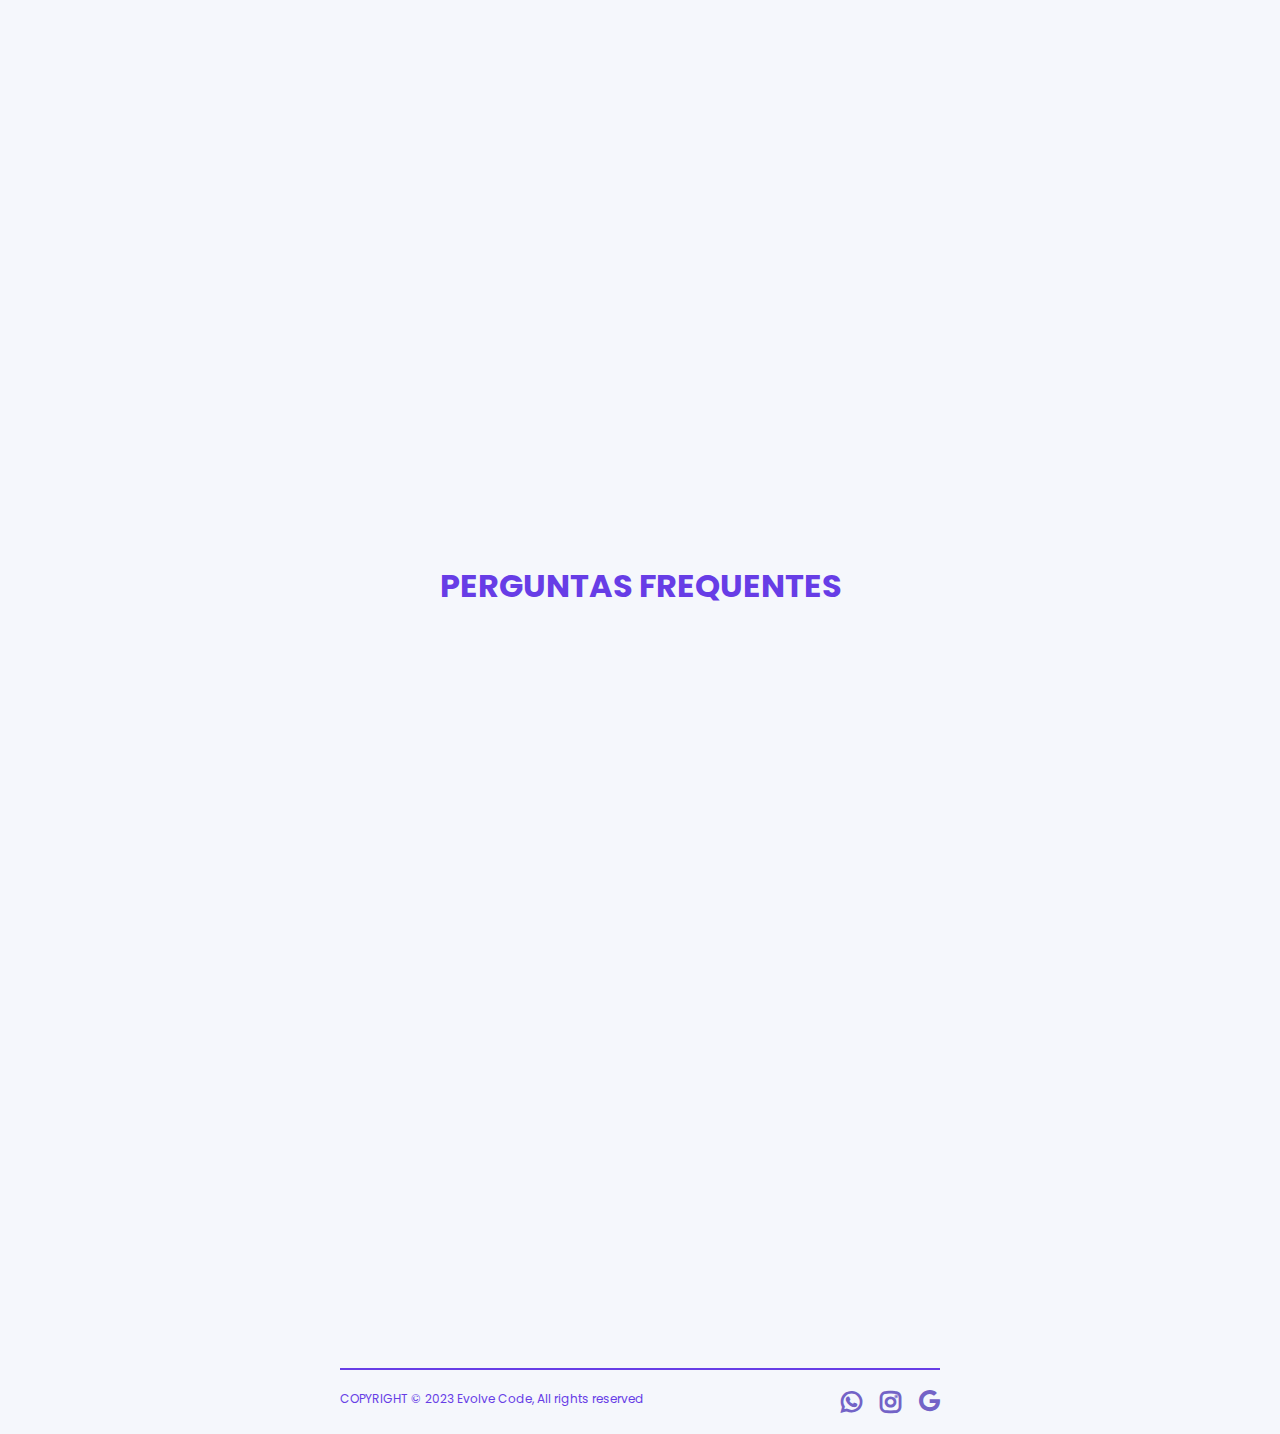
==== commit 89b3b500: "." ====
--- a/index.html
+++ b/index.html
@@ -71,7 +71,7 @@
           </div>
 
           <div data-anime="bottom" class="div-slogan">
-            <img id="img-slogan" src="imagens/CALL.png" alt="Ilustração de um globo conectado">
+            <img id="img-slogan" src="imagens/cal.png" alt="Ilustração de um globo conectado">
 
           </div>
 
@@ -142,34 +142,7 @@
           
         </section>
         <img src="imagens/wave2.png" id="wave-steps" alt="">
-        <section id="steps">
-
-           
-
-            <div id="container-steps">
-                
-                <h1 class="titles" style="color: #7363C7;">SEU SITE EM 3 ETAPAS</h1>
-
-                <div class="div-steps">
-                    
-                      <img class="img-steps"  data-anime="bottom" src="imagens/project.png" alt="ilustração de projeto">
-                      <p data-anime="right" class="text-steps" >Para criar um site ideal para você, precisaremos conversar com você para combinarmos o que é necessário no projeto. Você nos enviará o material que considera relevante para o seu site, como, por exemplo: imagens, valores, endereços e outras informações.</p>
-                    
-                </div>
-
-                <div class="div-steps steps-reverse">
-                    <p data-anime="left" class="text-steps">Após recebermos todas as informações, iniciaremos a elaboração do projeto e os primeiros passos. Ao longo do projeto, enviaremos atualizações para que você possa acompanhar e dar a sua opinião sobre o conteúdo do site.
-                    </p>
-                    <img class="img-steps" data-anime="bottom"  src="imagens/work.png" alt="ilustração de trabalho">
-                </div>
-                
-                <div class="div-steps">
-                  <img class="img-steps" data-anime="bottom" src="imagens/finishi.png" alt="ilustração de trabalho finalizado">
-                  <p data-anime="right" class="text-steps" >O projeto está finalizado e agora, basta hospedar o seu site. Você tem total liberdade para escolher como será. Nós oferecemos planos de hospedagem e, se preferir, auxiliamos você a contratar uma hospedagem externa. Seja qual for a sua escolha, forneceremos suporte a atualizações grátis em todo o seu site por 1 mês.</p>
-                </div>
-
-            </div>
-        </section>
+        
 
         <section id="prices">
 
@@ -402,7 +375,6 @@
 
     <section  id="footer">
       <footer class="top">
-        <img id="logo-h" src="imagens/logohorizontal.png" alt="Logo Evolve Code na horizontal" />
         <img id="logo-v" src="imagens/logo-vertical.png" alt= "Logo Evolve Code na vertical "/>
 
         <div class="links">
--- a/styles.css
+++ b/styles.css
@@ -1,19 +1,20 @@
 
 @charset "UTF-8";
 
-/*
-
-#0D77A0 AZUL CLARO
-#7363C7 LILAS
-#9347DB ROXO
-#4cc5c9 ciano
-*/
+:root{
+    --branco-body: #F5F7FC;
+    --Roxo: #673de6;
+    --Azul:#4cc5c9 ;
+    --Cinza:#727272 ;
+
+}
+
 
 body{
     margin: 0;
     font-family: "Euclid Circular A", "Poppins", Arial, Helvetica, sans-serif;
+    background: var(--branco-body);
     color: #f7f7f7;
-    background: #F5F7FC;
 }
 
 .fa-brands{
@@ -64,52 +65,46 @@
     transform: translate3d(100px, 0px, 0px);
 }
 
-    
-
-
-
-
-
 /*  Header  */
 
 
-
-header{
-    display: flex;
-    justify-content: center;
-    background-color: #F5F7FC;
+header {
+    display: flex;
+    justify-content: center;
+    background-color: var(--branco-body);
     position: fixed;
     z-index: 999;
     top: 0;
     overflow-x: hidden;
     align-items: center;
-
-}
-
-
-nav{
+    transition: box-shadow 0.3s ease-in-out;
+  }
+  
+  nav {
     display: flex;
     justify-content: space-around;
     align-items: center;
     width: 100vw;
-}
-
-nav a{
+    
+  }
+  
+  nav a {
     font-size: 1.3em;
     text-decoration: none;
     margin: 10px;
     font-weight: 500;
-    color: #673de6;
-}
-
-nav a:hover{
+    color: var(--Roxo);
+    transition: .5s;
+  }
+  
+  nav a:hover {
     opacity: 0.5;
-}
-
-header nav img{
+  }
+  
+  header nav img {
     height: 65px;
     margin-top: 5px;
-}
+  }
 
 
 
@@ -153,7 +148,7 @@
     display: flex;
     justify-content: center;
     align-items: center;
-    color: #727272;
+    color: var(--Cinza);
     margin-top: 20vh;
 }
 
@@ -184,7 +179,7 @@
 }
 
 .div-slogan strong{
-    color: #673de6;
+    color: var(--Roxo);
     font-weight: bolder;
 
 }
@@ -197,7 +192,7 @@
 }
 
 #button{
-    background-color: #673de6;
+    background-color: var(--Roxo);
     color: white;
     text-decoration: none;
     padding: 15px 25px;
@@ -241,9 +236,6 @@
     #p-slogan{
         width: 40vw;
     }
-
-   
-
 }
 
 
@@ -253,11 +245,9 @@
     height: 400px;
 }
 
-   
 }  
 
 @media (width < 750px) {
-
 .div-slogan{
     padding: 0;
 }
@@ -328,8 +318,6 @@
     }
 }
 
-
-
 @media (width < 300px){
     #img-slogan{
         width: 250px;
@@ -396,7 +384,7 @@
     align-items: center;
     margin-top: 0;
     margin-bottom: -2px;
-    background-color: #673de6;
+    background-color: var(--Roxo);
     padding-top: 35px;
     overflow: hidden;
     padding-bottom: 20px;
@@ -406,8 +394,6 @@
 #container-services{
     display: flex;
     justify-content: center;
-    
-    
 }
 
 .div-services{
@@ -418,7 +404,6 @@
     text-align: center;
     margin: 40px;
     margin-top: 10vh;
- 
 }
 
 .titles{
@@ -462,84 +447,11 @@
 /*  Services end   */
 
 
-/*  Steps   */
-
 #wave-steps{
-
     width: 100%;
-    
-}
-
-#steps{
-    display: flex;
-    justify-content: center;
-    align-items: center;
-    overflow: hidden;
-}
-
-#container-steps{
-    display: flex;
-    justify-content: center;
-    align-items: center;
-    flex-direction: column;
-    padding-top: 10vh;
-}
-
-
-.div-steps{
-    display: flex;
-    align-items: center;
-   
-
-}
-
-.text-steps{
-    width: 30vw;
-    color: #727272;
-    font-weight: lighter;
-    font-size: 1.2em;
-    text-align: left;
-}
-
-@media (width < 750px){
-
-.div-steps{
-    flex-direction: column;
-    padding: 20px;
-}
-
-.text-steps{
-    width: 80vw;
-    font-size: 1em;
-    text-align: left;
-}
-
-.steps-reverse{
-    flex-direction: column-reverse;
-}
-
-.div-steps img{
-    width: 90vw;
-}
-}
-
-@media (min-width:750px) and (max-width: 999px){
-
-.div-steps img{
-    width: 50vw;
-} 
-
-.text-steps{
-    width: 40vw;
-    font-size: 1em;
-    text-align: left;
-}
-
-
-}
-
-
-/*  Steps end   */
+}
+
+
 
 /*  Price   */
 
@@ -554,11 +466,11 @@
     justify-content: center;
     text-align: center;
     margin-top: 10vh;
-    
+    margin-bottom: 10vh;
 }
 
 .div-prices{
-    background-color: #673de6;
+    background-color: var(--Roxo);
     padding: 40px;
     margin: 20px;
     border-radius: 30px;
@@ -585,7 +497,7 @@
 }
 
 .button-prices{
-    background-color: #4cc5c9;
+    background-color: var(--Azul);
     color: white;
     padding: 10px 15px;
     border-radius: 20px;
@@ -596,7 +508,7 @@
 
 .div-prices:hover{
     margin: 15px;
-    background-color: #673de6;
+    background-color: var(--Roxo);
     padding: 45px;
     
 }
@@ -639,7 +551,7 @@
 }
 
 #seven{
-    background-color: #673de6;
+    background-color: var(--Roxo);
     display: flex;
     flex-direction: column;
     justify-content: center;
@@ -650,7 +562,7 @@
 }
 
 #seven strong{
-    color: #4cc5c9;
+    color: var(--Azul);
 }
 
 #container-seven{
@@ -668,10 +580,6 @@
     display: flex;
 }
 
-.img-seven{
-
-}
-
 .p-seven{
     min-height: 150px;
     text-align: center;
@@ -730,7 +638,7 @@
 }
 
 .div-host{
-    background-color: #673de6;
+    background-color: var(--Roxo);
     margin: 30px;
     padding: 40px;
     text-align: center;
@@ -767,7 +675,7 @@
 }
 
 .div-eco h3{
-    color: #4cc5c9;
+    color: var(--Azul);
     background-color: #4cc5c925;
     border-radius: 20px;
     padding: 3px;
@@ -798,7 +706,7 @@
 }
 
 .p{
-    color: #673de6;
+    color: var(--Roxo);
 }
 
 .divprice-host{
@@ -851,7 +759,6 @@
 
 #faq {
     margin-top: 15vh;
-    margin-bottom: 25vh;
     transition: 0.5s;
   }
   
@@ -864,13 +771,13 @@
   
   #faq h1 {
     text-align: center;
-    color: #673de6;
+    color: var(--Roxo);
     margin-bottom: 5vh;
     
   }
   
   .div-faq {
-    background-color: #673de6;
+    background-color: var(--Roxo);
     width: 40vw;
     display: flex;
     flex-direction: column;
@@ -878,7 +785,7 @@
     justify-content: center;
     margin: 10px;
     border-radius: 50px;
-    box-shadow: 2px 2px 10px #673de6;
+    box-shadow: 2px 2px 10px var(--Roxo);
     cursor: pointer;
     transition: transform 0.3s ease;
   }
@@ -971,7 +878,7 @@
 
 #custom{
     display: flex;
-    background-color: #673de6;
+    background-color: var(--Roxo);
     align-items: center;
     justify-content: center;
     margin-top: 100px;
@@ -983,7 +890,7 @@
 }
 
 #a-custom{
-    background-color: #4cc5c9;
+    background-color: var(--Azul);
     color: white;
     text-decoration: none;
     padding: 10px 20px;
@@ -998,8 +905,8 @@
     margin-left: 46px;
     opacity: 0.8;
 }
+
 @media (width < 900px){
-
 #custom{
     flex-direction: column;
 }
@@ -1017,7 +924,6 @@
 }
 
 @media (width < 550px){
-
 #call-custom{
     margin-right: 0;
     font-size: 1.2em;
@@ -1132,7 +1038,7 @@
 }
 #footer{
     width: 100%;
-    background-color: #f7f7f7;
+    background-color: var(--branco-body);
     margin-top: 10vh;
 }
 
@@ -1177,11 +1083,11 @@
 }
 
 footer {
-    color: #673de6;
+    color: var(--Roxo);
 }
 
 footer.top {
-    border-bottom: 2px solid #673de6;
+    border-bottom: 2px solid var(--Roxo);
     padding-bottom: 20px;
     justify-content: center;
     align-items: center;
@@ -1205,12 +1111,7 @@
     margin-bottom: 30px;
 }
 
-footer h2 {
-    margin: 0;
-    font-size: 16px;
-    font-weight: 600;
-    color: #a2b5cd;
-}
+
 
 .legal {
     font-size: 12px;
